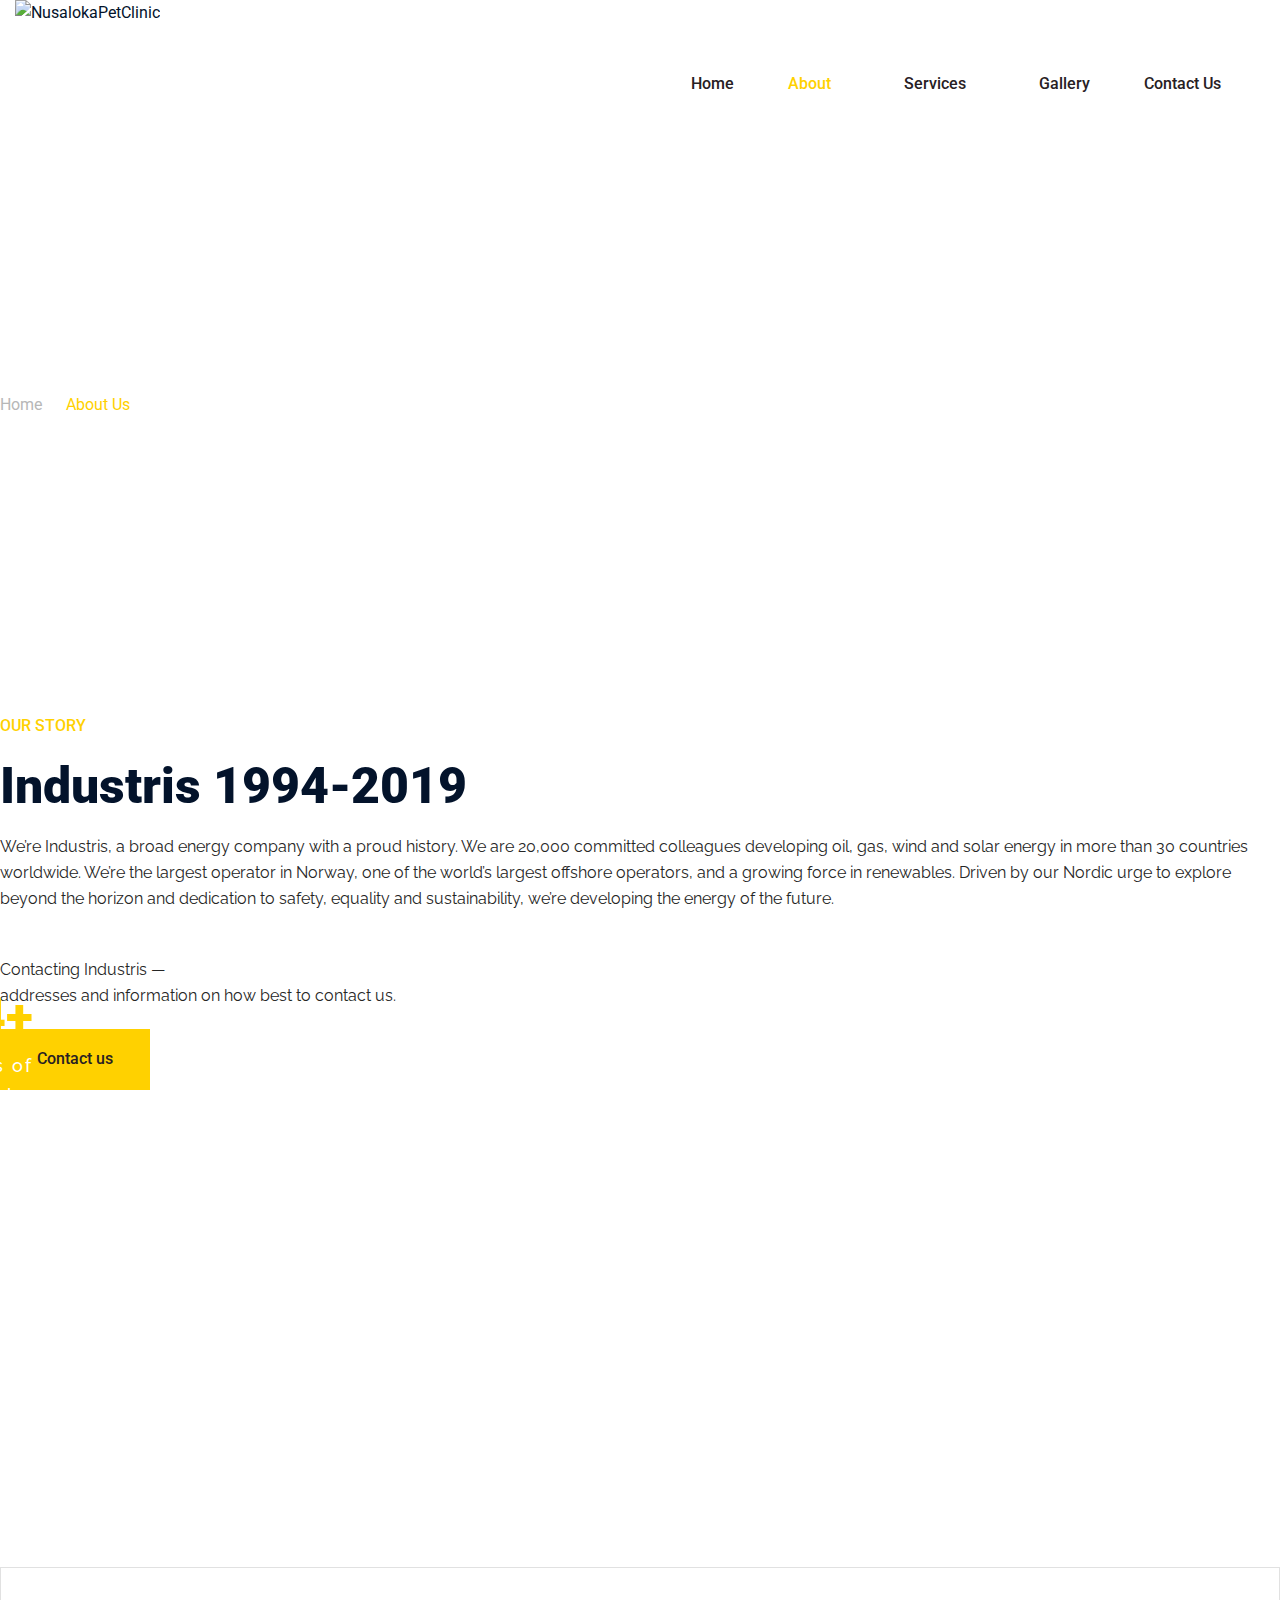
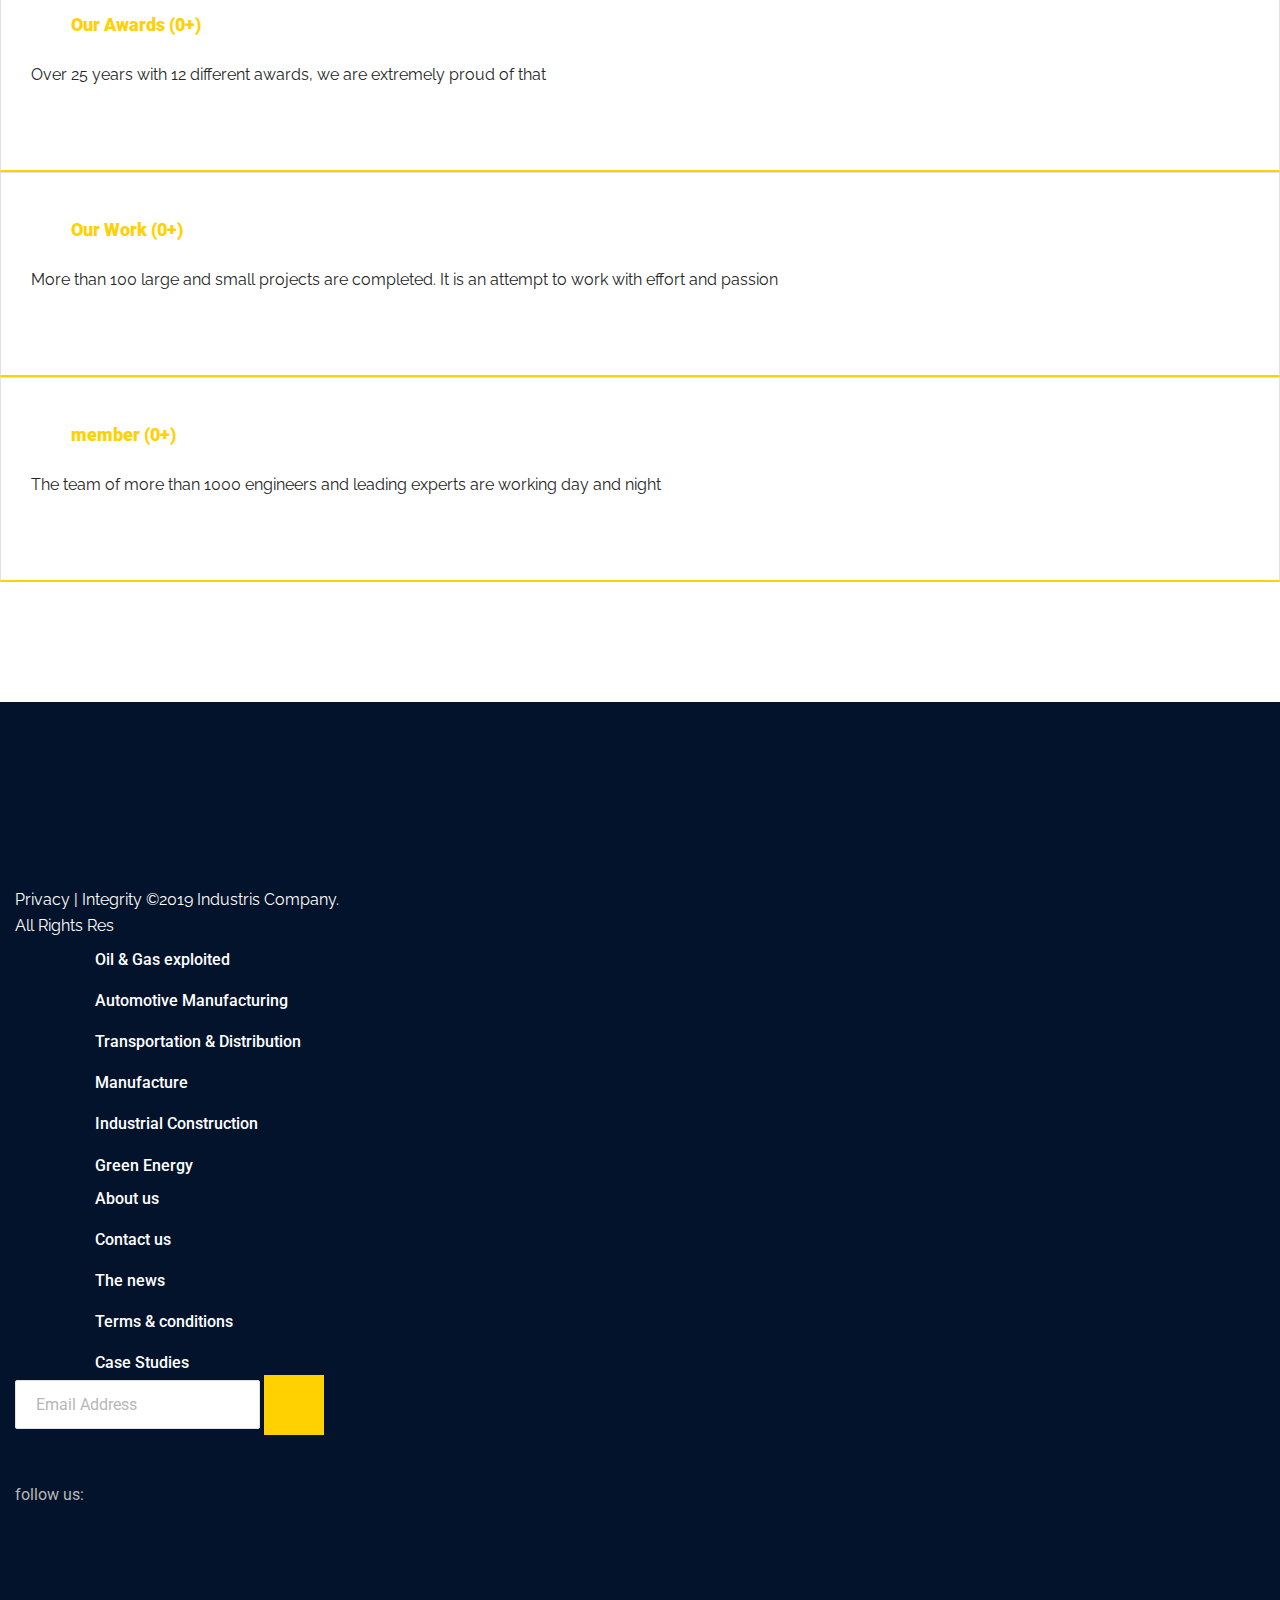
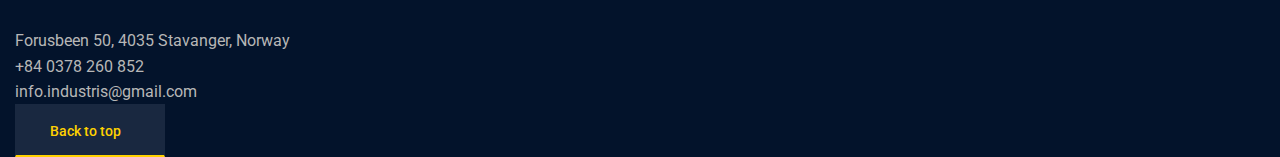
==== about.html @ da90759a "default" ====
<!DOCTYPE html>
<html lang="en">
  <head>
    <meta charset="utf-8" />
    <meta http-equiv="X-UA-Compatible" content="IE=edge" />
    <meta name="viewport" content="width=device-width, initial-scale=1" />

    <title>Nusaloka Pet Clinic | About</title>
    <link
      href="https://fonts.googleapis.com/css?family=Roboto:100,100i,300,300i,400,400i,500,500i,700,700i,900,900i&display=swap"
      rel="stylesheet"
    />
    <link
      href="https://fonts.googleapis.com/css?family=Raleway:100,100i,200,200i,300,300i,400,400i,500,500i,600,600i,700,700i,800,800i,900,900i&display=swap"
      rel="stylesheet"
    />
    <link
      rel="stylesheet"
      id="bootstrap-css"
      href="css/bootstrap.css"
      type="text/css"
      media="all"
    />
    <link
      rel="stylesheet"
      id="awesome-font-css"
      href="css/font-awesome.css"
      type="text/css"
      media="all"
    />
    <link
      rel="stylesheet"
      id="ionicon-font-css"
      href="css/ionicon.css"
      type="text/css"
      media="all"
    />
    <link
      rel="stylesheet"
      id="slick-slider-css"
      href="css/slick.css"
      type="text/css"
      media="all"
    />
    <link
      rel="stylesheet"
      id="slick-theme-css"
      href="css/slick-theme.css"
      type="text/css"
      media="all"
    />
    <link
      rel="stylesheet"
      id="magnific-popup-css"
      href="css/magnific-popup.css"
      type="text/css"
      media="all"
    />
    <link
      rel="stylesheet"
      id="industris-style-css"
      href="style.css"
      type="text/css"
      media="all"
    />

    <link rel="shortcut icon" href="https://via.placeholder.com/80x80.png" />
  </head>

  <body>
    <header>
      <div class="main-header md-hidden sm-hidden">
        <div class="container-custom">
          <div class="row">
            <div class="col-md-3">
              <div class="logo-brand">
                <a href="index.html">
                  <img
                    src="https://via.placeholder.com/270x120.png"
                    alt="NusalokaPetClinic"
                  />
                </a>
              </div>
            </div>
            <div class="col-md-9">
              <div class="main-navigation">
                <ul id="primary-menu" class="menu">
                  <li class="menu-item">
                    <a href="index.html">Home</a>
                  </li>
                  <li
                    class="menu-item menu-item-has-children menu-ancestor current-menu-parent"
                  >
                    <a href="about.html">About</a>
                    <ul class="sub-menu">
                      <li
                        class="menu-item current-menu-item page_item current_page_item"
                      >
                        <a href="about.html">About</a>
                      </li>
                      <li class="menu-item">
                        <a href="promo.html">Promo</a>
                      </li>
                    </ul>
                  </li>
                  <li class="menu-item menu-item-has-children">
                    <a href="services.html">Services</a>
                    <ul class="sub-menu">
                      <li class="menu-item">
                        <a href="services.html">Services</a>
                      </li>
                      <li class="menu-item">
                        <a href="visit.html">Visit</a>
                      </li>
                    </ul>
                  </li>
                  <li class="menu-item">
                    <a href="contact-us.html">Gallery</a>
                  </li>
                  <li class="menu-item menu-item-has-children">
                    <a href="contact-us.html">Contact Us</a>
                    <ul class="sub-menu">
                      <li class="menu-item">
                        <a href="contact-us.html">Contact Us</a>
                      </li>
                      <li class="menu-item">
                        <a href="faq.html">FAQ</a>
                      </li>
                    </ul>
                  </li>
                </ul>
              </div>
            </div>
          </div>
        </div>
      </div>
      <!-- Main header start -->

      <!-- Mobile header start -->
      <div class="mobile-header">
        <div class="container-custom">
          <div class="row">
            <div class="col-xs-6">
              <div class="logo-brand-mobile">
                <a href="index.html">
                  <img
                    src="https://via.placeholder.com/270x120.png"
                    alt="NusalokaPetClinic"
                  />
                </a>
              </div>
            </div>
            <div class="col-xs-6">
              <div id="mmenu_toggle">
                <button></button>
              </div>
            </div>
            <div class="col-xs-12">
              <div class="mobile-nav">
                <ul id="primary-menu-mobile" class="mobile-menu">
                  <li class="menu-item menu-ancestor current-menu-parent">
                    <a href="index.html">Home</a>
                  </li>
                  <li class="menu-item">
                    <a href="about.html">About</a>
                  </li>
                  <li class="menu-item">
                    <a href="services.html">Services</a>
                  </li>
                  <li class="menu-item">
                    <a href="contact-us.html">Gallery</a>
                  </li>
                  <li class="menu-item menu-item-has-children">
                    <a href="contact-us.html">Contact Us</a>
                    <ul class="sub-menu">
                      <li class="menu-item">
                        <a href="contact-us.html">Contact Us</a>
                      </li>
                      <li class="menu-item">
                        <a href="faq.html">FAQ</a>
                      </li>
                    </ul>
                  </li>
                </ul>
              </div>
            </div>
          </div>
        </div>
      </div>
    </header>
    <!-- Mobile header start -->

    <!-- Hero Section Start  -->
    <div id="content" class="site-content">
      <div
        class="page-header"
        style="
          background: url('https://via.placeholder.com/1920x450.png') no-repeat
            center center;
        "
      >
        <div class="container">
          <div class="breadc-box no-line">
            <div class="row">
              <div class="col-md-12">
                <h2 class="page-title">About Us</h2>
                <ul id="breadcrumbs" class="breadcrumbs none-style">
                  <li><a href="index.html">Home</a></li>
                  <li class="active">About Us</li>
                </ul>
              </div>
            </div>
          </div>
        </div>
      </div>
      <!-- Hero Section End  -->

      <!-- About Section Start -->
      <section>
        <div class="container">
          <div class="row">
            <div class="col-md-6 col-sm-12">
              <h4 class="text-primary">OUR STORY</h4>
              <h2>Industris 1994-2019</h2>
              <p>
                We’re Industris, a broad energy company with a proud history. We
                are 20,000 committed colleagues developing oil, gas, wind and
                solar energy in more than 30 countries worldwide. We’re the
                largest operator in Norway, one of the world’s largest offshore
                operators, and a growing force in renewables. Driven by our
                Nordic urge to explore beyond the horizon and dedication to
                safety, equality and sustainability, we’re developing the energy
                of the future.
              </p>
              <br />
              <p>
                Contacting Industris — <br />
                addresses and information on how best to contact us.
              </p>
              <a href="#" class="btn btn-primary">Contact us</a>
              <div class="industris-space-sm"></div>
            </div>
            <div class="col-md-offset-1 col-md-5 col-sm-12 sm-center">
              <div class="about-img-right">
                <img src="https://via.placeholder.com/750x864.png" alt="" />
                <div class="about-img-small">
                  <div class="overlay">
                    <img
                      src="https://via.placeholder.com/211x211.png"
                      class="circle-img"
                      alt=""
                    />
                  </div>
                  <div class="about-content">
                    <h2 class="text-primary">24+</h2>
                    <p class="text-white">Years of Experience</p>
                  </div>
                </div>
              </div>
            </div>
          </div>
        </div>

        <div class="industris-space-60"></div>
        <div class="industris-space"></div>

        <div class="container">
          <div class="row">
            <div class="col-md-12">
              <div
                class="partner-slider image-carousel text-center"
                data-show="5"
                data-arrow="false"
              >
                <div>
                  <div class="partner-item text-center clearfix">
                    <div class="inner">
                      <div class="thumb">
                        <img
                          src="https://via.placeholder.com/200x90.png"
                          alt=""
                        />
                      </div>
                    </div>
                  </div>
                </div>

                <div>
                  <div class="partner-item text-center clearfix">
                    <div class="inner">
                      <div class="thumb">
                        <img
                          src="https://via.placeholder.com/200x90.png"
                          alt=""
                        />
                      </div>
                    </div>
                  </div>
                </div>

                <div>
                  <div class="partner-item text-center clearfix">
                    <div class="inner">
                      <div class="thumb">
                        <img
                          src="https://via.placeholder.com/200x90.png"
                          alt=""
                        />
                      </div>
                    </div>
                  </div>
                </div>

                <div>
                  <div class="partner-item text-center clearfix">
                    <div class="inner">
                      <div class="thumb">
                        <img
                          src="https://via.placeholder.com/200x90.png"
                          alt=""
                        />
                      </div>
                    </div>
                  </div>
                </div>

                <div>
                  <div class="partner-item text-center clearfix">
                    <div class="inner">
                      <div class="thumb">
                        <img
                          src="https://via.placeholder.com/200x90.png"
                          alt=""
                        />
                      </div>
                    </div>
                  </div>
                </div>

                <div>
                  <div class="partner-item text-center clearfix">
                    <div class="inner">
                      <div class="thumb">
                        <img
                          src="https://via.placeholder.com/200x90.png"
                          alt=""
                        />
                      </div>
                    </div>
                  </div>
                </div>

                <div>
                  <div class="partner-item text-center clearfix">
                    <div class="inner">
                      <div class="thumb">
                        <img
                          src="https://via.placeholder.com/200x90.png"
                          alt=""
                        />
                      </div>
                    </div>
                  </div>
                </div>

                <div>
                  <div class="partner-item text-center clearfix">
                    <div class="inner">
                      <div class="thumb">
                        <img
                          src="https://via.placeholder.com/200x90.png"
                          alt=""
                        />
                      </div>
                    </div>
                  </div>
                </div>

                <div>
                  <div class="partner-item text-center clearfix">
                    <div class="inner">
                      <div class="thumb">
                        <img
                          src="https://via.placeholder.com/200x90.png"
                          alt=""
                        />
                      </div>
                    </div>
                  </div>
                </div>

                <div>
                  <div class="partner-item text-center clearfix">
                    <div class="inner">
                      <div class="thumb">
                        <img
                          src="https://via.placeholder.com/200x90.png"
                          alt=""
                        />
                      </div>
                    </div>
                  </div>
                </div>
              </div>
            </div>
          </div>
        </div>

        <div class="industris-space-60"></div>
        <div class="industris-space"></div>

        <div class="container">
          <div class="row">
            <div class="col-md-4 col-sm-6">
              <div class="icon-box">
                <div class="icon-box-title">
                  <i class="icon ion-md-ribbon"></i>
                  <h4>
                    Our Awards
                    <span class="number" data-to="12" data-speed="2000">(0</span
                    ><span>+)</span>
                  </h4>
                </div>
                <p>
                  Over 25 years with 12 different awards, we are extremely proud
                  of that
                </p>
              </div>
            </div>
            <div class="col-md-4 col-sm-6">
              <div class="icon-box">
                <div class="icon-box-title">
                  <i class="icon ion-ios-briefcase"></i>
                  <h4>
                    Our Work
                    <span class="number" data-to="100" data-speed="2000"
                      >(0</span
                    ><span>+)</span>
                  </h4>
                </div>
                <p>
                  More than 100 large and small projects are completed. It is an
                  attempt to work with effort and passion
                </p>
              </div>
            </div>
            <div class="col-md-4 col-sm-6">
              <div class="icon-box">
                <div class="icon-box-title">
                  <i class="icon ion-ios-contacts"></i>
                  <h4>
                    member
                    <span class="number" data-to="1000" data-speed="2000"
                      >(0</span
                    ><span>+)</span>
                  </h4>
                </div>
                <p>
                  The team of more than 1000 engineers and leading experts are
                  working day and night
                </p>
              </div>
            </div>
          </div>
        </div>
      </section>

      <footer id="site-footer" class="site-footer bg-footer">
        <div class="main-footer">
          <div class="container-custom">
            <div class="row">
              <div class="col-md-3 col-sm-6">
                <div class="widget-footer">
                  <div id="media_image-1" class="widget widget_media_image">
                    <a href="index.html"
                      ><img src="images/logo-footer.png" alt=""
                    /></a>
                  </div>
                  <div
                    id="custom_html-1"
                    class="widget_text widget widget_custom_html"
                  >
                    <div class="textwidget custom-html-widget">
                      <p>
                        Privacy | Integrity ©2019 Industris Company. <br />All
                        Rights Res
                      </p>
                    </div>
                  </div>
                </div>
              </div>
              <!-- end col-lg-3 -->

              <div class="col-md-3 col-sm-6">
                <div class="widget-footer">
                  <div
                    id="custom_html-2"
                    class="widget_text widget widget_custom_html padding-left"
                  >
                    <div class="textwidget custom-html-widget">
                      <ul>
                        <li>
                          <a href="service-detail.html">Oil & Gas exploited</a>
                        </li>
                        <li>
                          <a href="service-detail.html"
                            >Automotive Manufacturing</a
                          >
                        </li>
                        <li>
                          <a href="service-detail.html"
                            >Transportation & Distribution</a
                          >
                        </li>
                        <li><a href="service-detail.html">Manufacture</a></li>
                        <li>
                          <a href="service-detail.html"
                            >Industrial Construction</a
                          >
                        </li>
                        <li><a href="service-detail.html">Green Energy</a></li>
                      </ul>
                    </div>
                  </div>
                </div>
              </div>
              <!-- end col-lg-3 -->

              <div class="col-md-3 col-sm-6">
                <div class="widget-footer">
                  <div
                    id="custom_html-3"
                    class="widget_text widge widget-footer widget_custom_html padding-left"
                  >
                    <div class="textwidget custom-html-widget">
                      <ul>
                        <li><a href="index.html">About us</a></li>
                        <li><a href="about.html">Contact us</a></li>
                        <li><a href="services.html">The news</a></li>
                        <li><a href="services.html">Terms & conditions</a></li>
                        <li><a href="blog.html">Case Studies</a></li>
                      </ul>
                    </div>
                  </div>
                </div>
              </div>
              <!-- end col-lg-3 -->

              <div class="col-md-3 col-sm-6">
                <div class="widget-footer">
                  <div
                    id="mc4wp_form_widget-1"
                    class="widget widget_mc4wp_form_widget"
                  >
                    <!-- Mailchimp for WordPress v4.5.2 - https://wordpress.org/plugins/mailchimp-for-wp/ -->
                    <form
                      id="mc4wp-form-1"
                      class="mc4wp-form mc4wp-form-1696"
                      method="post"
                      data-id="1696"
                      data-name="Industris Subscribe"
                    >
                      <div class="input-group">
                        <input
                          type="email"
                          name="EMAIL"
                          class="form-control"
                          placeholder="Email Address"
                          required=""
                        />
                        <span class="input-group-btn">
                          <button type="submit" class="btn btn-subcribe">
                            <i class="icon ion-md-checkmark"></i>
                          </button>
                        </span>
                      </div>
                      <input
                        type="hidden"
                        name="_mc4wp_timestamp"
                        value="1560227031"
                      />
                      <input type="hidden" name="_mc4wp_form_id" value="1696" />
                      <input
                        type="hidden"
                        name="_mc4wp_form_element_id"
                        value="mc4wp-form-1"
                      />
                      <div class="mc4wp-response"></div>
                    </form>
                  </div>
                  <!-- / Mailchimp for WordPress Plugin -->

                  <div class="footer-social ot-socials bg-white">
                    follow us:
                    <a target="_blank" href="#" rel="noopener noreferrer"
                      ><i class="icon ion-logo-facebook"></i
                    ></a>
                    <a target="_blank" href="#" rel="noopener noreferrer"
                      ><i class="icon ion-logo-instagram"></i
                    ></a>
                    <a target="_blank" href="#" rel="noopener noreferrer"
                      ><i class="icon ion-logo-skype"></i
                    ></a>
                    <a target="_blank" href="#" rel="noopener noreferrer"
                      ><i class="icon ion-logo-twitter"></i
                    ></a>
                    <a target="_blank" href="#" rel="noopener noreferrer"
                      ><i class="icon ion-logo-youtube"></i
                    ></a>
                  </div>
                </div>
              </div>
              <!-- end col-lg-3 -->
            </div>
          </div>
        </div>
        <!-- .main-footer -->
        <div class="footer-bottom">
          <div class="container-custom">
            <div class="row">
              <div class="col-md-12">
                <ul class="topbar-left">
                  <li>
                    <i class="icon ion-md-pin"></i>Forusbeen 50, 4035 Stavanger,
                    Norway
                  </li>
                  <li><i class="icon ion-md-call"></i>+84 0378 260 852</li>
                  <li>
                    <i class="icon ion-md-mail"></i>info.industris@gmail.com
                  </li>
                </ul>
                <a
                  id="back-to-top"
                  href="#"
                  class="btn btn-back-to-top show pull-right"
                  >Back to top<i class="icon ion-ios-arrow-dropup-circle"></i
                ></a>
              </div>
            </div>
          </div>
        </div>
        <!-- .copyright-footer -->
      </footer>
    </div>

    <script src="js/jquery.min.js"></script>
    <script src="js/slick.min.js"></script>
    <script src="js/jquery.sticky.js"></script>
    <script src="js/countto.min.js"></script>
    <script src="js/jquery.magnific-popup.min.js"></script>
    <script src="js/jquery.isotope.min.js"></script>
    <script src="js/scripts.js"></script>
  </body>
</html>
---- style.css ----
@charset "UTF-8";
/*------------------------------------------------------------------
[Table of contents]

1. Header 
2. Navigation 
3. Footer / footer
-------------------------------------------------------------------*/
/* Colors
----------------------------------------------------------*/
/* Transition
----------------------------------------------------------*/
/* LESS / Social Media Brand Colors */
/* Reset
----------------------------------------------------------*/


html {
  line-height: 1.15;
  /* 1 */
  -webkit-text-size-adjust: 100%;
  /* 2 */
  overflow-x: hidden;
}

/* Sections
	 ========================================================================== */
/**
 * Remove the margin in all browsers.
 */
body {
  margin: 0;
  overflow-x: hidden;
}

/**
 * Correct the font size and margin on `h1` elements within `section` and
 * `article` contexts in Chrome, Firefox, and Safari.
 */
h1 {
  font-size: 2em;
  margin: 0.67em 0;
}

/* Grouping content
	 ========================================================================== */
/**
 * 1. Add the correct box sizing in Firefox.
 * 2. Show the overflow in Edge and IE.
 */
hr {
  box-sizing: content-box;
  /* 1 */
  height: 0;
  /* 1 */
  overflow: visible;
  /* 2 */
}

/**
 * 1. Correct the inheritance and scaling of font size in all browsers.
 * 2. Correct the odd `em` font sizing in all browsers.
 */
pre {
  font-family: monospace, monospace;
  /* 1 */
  font-size: 1em;
  /* 2 */
}

/* Text-level semantics
	 ========================================================================== */
/**
 * Remove the gray background on active links in IE 10.
 */
a {
  background-color: transparent;
}

/**
 * 1. Remove the bottom border in Chrome 57-
 * 2. Add the correct text decoration in Chrome, Edge, IE, Opera, and Safari.
 */
abbr[title] {
  border-bottom: none;
  /* 1 */
  text-decoration: underline;
  /* 2 */
  text-decoration: underline dotted;
  /* 2 */
}

/**
 * Add the correct font weight in Chrome, Edge, and Safari.
 */
b,
strong {
  font-weight: bold;
}

/**
 * 1. Correct the inheritance and scaling of font size in all browsers.
 * 2. Correct the odd `em` font sizing in all browsers.
 */
code,
kbd,
samp {
  font-family: monospace, monospace;
  /* 1 */
  font-size: 1em;
  /* 2 */
}

/**
 * Add the correct font size in all browsers.
 */
small {
  font-size: 80%;
}

/**
 * Prevent `sub` and `sup` elements from affecting the line height in
 * all browsers.
 */
sub,
sup {
  font-size: 75%;
  line-height: 0;
  position: relative;
  vertical-align: baseline;
}

sub {
  bottom: -0.25em;
}

sup {
  top: -0.5em;
}

/* Embedded content
	 ========================================================================== */
/**
 * Remove the border on images inside links in IE 10.
 */
img {
  border-style: none;
}

/* Forms
	 ========================================================================== */
/**
 * 1. Change the font styles in all browsers.
 * 2. Remove the margin in Firefox and Safari.
 */
button,
input,
optgroup,
select,
textarea {
  font-family: inherit;
  /* 1 */
  font-size: 100%;
  /* 1 */
  line-height: 1.15;
  /* 1 */
  margin: 0;
  /* 2 */
}

/**
 * Show the overflow in IE.
 * 1. Show the overflow in Edge.
 */
button,
input {
  /* 1 */
  overflow: visible;
}

/**
 * Remove the inheritance of text transform in Edge, Firefox, and IE.
 * 1. Remove the inheritance of text transform in Firefox.
 */
button,
select {
  /* 1 */
  text-transform: none;
}

/**
 * Correct the inability to style clickable types in iOS and Safari.
 */
button,
[type=button],
[type=reset],
[type=submit] {
  -webkit-appearance: button;
}

/**
 * Remove the inner border and padding in Firefox.
 */
button::-moz-focus-inner,
[type=button]::-moz-focus-inner,
[type=reset]::-moz-focus-inner,
[type=submit]::-moz-focus-inner {
  border-style: none;
  padding: 0;
}

/**
 * Restore the focus styles unset by the previous rule.
 */
button:-moz-focusring,
[type=button]:-moz-focusring,
[type=reset]:-moz-focusring,
[type=submit]:-moz-focusring {
  outline: 1px dotted ButtonText;
}

/**
 * Correct the padding in Firefox.
 */
fieldset {
  padding: 0.35em 0.75em 0.625em;
}

/**
 * 1. Correct the text wrapping in Edge and IE.
 * 2. Correct the color inheritance from `fieldset` elements in IE.
 * 3. Remove the padding so developers are not caught out when they zero out
 *		`fieldset` elements in all browsers.
 */
legend {
  box-sizing: border-box;
  /* 1 */
  color: inherit;
  /* 2 */
  display: table;
  /* 1 */
  max-width: 100%;
  /* 1 */
  padding: 0;
  /* 3 */
  white-space: normal;
  /* 1 */
}

/**
 * Add the correct vertical alignment in Chrome, Firefox, and Opera.
 */
progress {
  vertical-align: baseline;
}

/**
 * Remove the default vertical scrollbar in IE 10+.
 */
textarea {
  overflow: auto;
}

/**
 * 1. Add the correct box sizing in IE 10.
 * 2. Remove the padding in IE 10.
 */
[type=checkbox],
[type=radio] {
  box-sizing: border-box;
  /* 1 */
  padding: 0;
  /* 2 */
}

/**
 * Correct the cursor style of increment and decrement buttons in Chrome.
 */
[type=number]::-webkit-inner-spin-button,
[type=number]::-webkit-outer-spin-button {
  height: auto;
}

/**
 * 1. Correct the odd appearance in Chrome and Safari.
 * 2. Correct the outline style in Safari.
 */
[type=search] {
  -webkit-appearance: textfield;
  /* 1 */
  outline-offset: -2px;
  /* 2 */
}

/**
 * Remove the inner padding in Chrome and Safari on macOS.
 */
[type=search]::-webkit-search-decoration {
  -webkit-appearance: none;
}

/**
 * 1. Correct the inability to style clickable types in iOS and Safari.
 * 2. Change font properties to `inherit` in Safari.
 */
::-webkit-file-upload-button {
  -webkit-appearance: button;
  /* 1 */
  font: inherit;
  /* 2 */
}

/* Interactive
	 ========================================================================== */
/*
 * Add the correct display in Edge, IE 10+, and Firefox.
 */
details {
  display: block;
}

/*
 * Add the correct display in all browsers.
 */
summary {
  display: list-item;
}

/* Misc
	 ========================================================================== */
/**
 * Add the correct display in IE 10+.
 */
template {
  display: none;
}

/**
 * Add the correct display in IE 10.
 */
[hidden] {
  display: none;
}

@-moz-keyframes spin {
  from {
    -moz-transform: rotate(0deg);
  }
  to {
    -moz-transform: rotate(360deg);
  }
}
@-webkit-keyframes spin {
  from {
    -webkit-transform: rotate(0deg);
  }
  to {
    -webkit-transform: rotate(360deg);
  }
}
@keyframes spin {
  from {
    transform: rotate(0deg);
  }
  to {
    transform: rotate(360deg);
  }
}
@-webkit-keyframes grow {
  0% { -webkit-transform: scale(1, 1); transform: scale(1, 1); opacity: 1; }
  100% { -webkit-transform: scale(1.5, 1.5); transform: scale(1.5, 1.5); opacity: 0; }
}
@keyframes grow {
  0% { -webkit-transform: scale(1, 1); transform: scale(1, 1); opacity: 1; }
  100% { -webkit-transform: scale(1.5, 1.5); transform: scale(1.5, 1.5); opacity: 0; }
}
/*--------------------------------------------------------------
# Typography
--------------------------------------------------------------*/
body,
button,
input,
select,
optgroup,
textarea {
  color: #252525;
  font-family: "Roboto", sans-serif;
  font-size: 16px;
  line-height: 1.5714285714;
  font-weight: 400;
  -ms-word-wrap: break-word;
  word-wrap: break-word;
  box-sizing: border-box;
}

h1, h2, h3, h4, h5, h6 {
  font-family: "Roboto", sans-serif;
  font-weight: 500;
  line-height: 1.2;
  margin: 0 0 20px;
  color: #03132b;
}

h1 {
  font-size: 90px;
  font-weight: 900;
}

h2 {
  font-size: 50px;
  font-weight: 900;
  line-height: 56px;
}
h3 {
  font-size: 30px;
  margin-bottom: 18px;
}

h4 {
  font-size: 16px;
  line-height: 24px;
}

h5 {
  font-size: 12px;
}

h6 {
  font-size: 10px;
}

p {
  margin: 0 0 20px;
  font-family: 'Raleway', sans-serif;
  font-size: 16px;
  line-height: 26px;
}

p:last-child {
  margin-bottom: 0;
}

dfn, cite, em, i {
  font-style: italic;
}

blockquote {
  font-size: 18px;
  line-height: 28px;
  margin: 30px 0;
  font-style: italic;
  padding: 20px 30px;
  position: relative;
  background: #feefe8;
  color: #f26522;
}
blockquote p {
  margin-bottom: 0;
}

address {
  margin: 0 0 1.5em;
}

pre {
  background: #eee;
  font-family: "Courier 10 Pitch", Courier, monospace;
  font-size: 13.125px;
  line-height: 1.5714285714;
  margin-bottom: 1.6em;
  max-width: 100%;
  overflow: auto;
  padding: 1.6em;
}

code, kbd, tt, var {
  font-family: Monaco, Consolas, "Andale Mono", "DejaVu Sans Mono", monospace;
  font-size: 13.125px;
}

abbr, acronym {
  border-bottom: 1px dotted #666;
  cursor: help;
}

mark, ins {
  background: #fff9c0;
  text-decoration: none;
}

.text-light {
  color: #b7b7b7;
}

.bg-light {
  background: #f2f4f6;
}

.bg-primary {
  background-color: #ffd100;
}

.bg-default {
  background-color: #03132b;
}

.text-primary {
  color: #ffd100;
}

.padding-top-bottom-0 {
  padding-top: 0;
  padding-bottom: 0;
}

.padding-top-bot-medium {
  padding-top: 50px;
  padding-bottom: 50px;
}

.no-padding {
  padding: 0;
}

.padding-top-medium {
  padding-top: 90px;
}

.padding-bottom-medium {
  padding-bottom: 90px;
}

.no-padding-left {
  padding-left: 0!important;
}

.no-padding-right {
  padding-right: 0!important;
}

.no-padding-top {
  padding-top: 0!important;
}

.no-padding-bottom {
  padding-bottom: 0!important;
}

.no-margin {
  margin: 0;
}

.no-margin-bottom {
  margin-bottom: 0!important;
}

.no-margin-left {
  margin-left: 0!important;
}

.no-margin-right {
  margin-right: 0!important;
}

.industris-space-5 {
  height: 5px;
}

.industris-space-10 {
  height: 10px;
}

.industris-space-20 {
  height: 20px;
}

.industris-space-30 {
  height: 30px;
}

.industris-space {
  height: 40px;
}

.industris-space-50 {
  height: 50px;
}

.industris-space-60 {
  height: 60px;
}

.industris-space-90 {
  height: 90px;
}

.clear-both {
  clear: both;
}

.unstyle {
  list-style: none;
  padding-left: 0;
  margin-bottom: 60px;
}

.unstyle li {
  padding: 4px 0;
}
.unstyle li a{
  text-decoration: underline;
}
.unstyle i {
  color: #ffd100;margin-right: 10px;
}

.text-dark {
  color: #000;
}

.text-white {
  color: #fff;
}

.text-white .text-primary {
  color: #f26522;
}

a.text-white:hover {
  color: #ffd100;
}

.text-second {
  color: #00aeef!important;
}

.box-shadow {
  box-shadow: 0 0 10px rgba(0, 0, 0, 0.1);
}

.box-shadow-hover:hover {
  box-shadow: 0 0 10px rgba(0, 0, 0, 0.1) !important;
}

.italic {
  font-style: italic;
}

.bolder {
  font-weight: 900;
}

.semi-bold,
.semi-bold a {
  font-weight: 700;
}

.medium {
  font-weight: 500;
}

.normal {
  font-weight: 400;
}

.lighter {
  font-weight: 300;
}

.thin {
  font-weight: 100;
}
.gaps {
  clear: both;
  height: 20px;
  display: block;
}
.gaps.size-2x {
  height: 40px;
}

.f-left {
  float: left;
}

.f-right {
  float: right;
}

.overflow {
  overflow: hidden;
}

.radius {
  border-radius: 2px;
  -webkit-border-radius: 2px;
  -moz-border-radius: 2px;
  overflow: hidden;
}

.radius-top {
  border-top-left-radius: 2px;
  border-top-right-radius: 2px;
  border-bottom-right-radius: 0;
  border-bottom-left-radius: 0;
  -webkit-border-top-left-radius: 2px;
  -webkit-border-top-right-radius: 2px;
  -webkit-border-bottom-right-radius: 0;
  -webkit-border-bottom-left-radius: 0;
  -moz-border-radius-topleft: 2px;
  -moz-border-radius-topright: 2px;
  -moz-border-radius-bottomright: 0;
  -moz-border-radius-bottomleft: 0;
  overflow: hidden;
}

.radius-bottom {
  border-top-left-radius: 0;
  border-top-right-radius: 2px;
  border-bottom-right-radius: 2px;
  border-bottom-left-radius: 0;
  -webkit-border-top-left-radius: 0;
  -webkit-border-top-right-radius: 2px;
  -webkit-border-bottom-right-radius: 2px;
  -webkit-border-bottom-left-radius: 0;
  -moz-border-radius-topleft: 0;
  -moz-border-radius-topright: 2px;
  -moz-border-radius-bottomright: 2px;
  -moz-border-radius-bottomleft: 0;
  overflow: hidden;
}

.radius-left {
  border-top-left-radius: 2px;
  border-top-right-radius: 0;
  border-bottom-right-radius: 0;
  border-bottom-left-radius: 2px;
  -webkit-border-top-left-radius: 2px;
  -webkit-border-top-right-radius: 0;
  -webkit-border-bottom-right-radius: 0;
  -webkit-border-bottom-left-radius: 2px;
  -moz-border-radius-topleft: 2px;
  -moz-border-radius-topright: 0;
  -moz-border-radius-bottomright: 0;
  -moz-border-radius-bottomleft: 2px;
  overflow: hidden;
}

.radius-right {
  border-top-left-radius: 0;
  border-top-right-radius: 2px;
  border-bottom-right-radius: 2px;
  border-bottom-left-radius: 0;
  -webkit-border-top-left-radius: 0;
  -webkit-border-top-right-radius: 2px;
  -webkit-border-bottom-right-radius: 2px;
  -webkit-border-bottom-left-radius: 0;
  -moz-border-radius-topleft: 0;
  -moz-border-radius-topright: 2px;
  -moz-border-radius-bottomright: 2px;
  -moz-border-radius-bottomleft: 0;
  overflow: hidden;
}

.text-right {
  text-align: right;
}
/*--------------------------------------------------------------
# Elements
--------------------------------------------------------------*/
html {
  box-sizing: border-box;
}

*,
*:before,
*:after {
  /* Inherit box-sizing to make it easier to change the property for components that leverage other behavior; see https://css-tricks.com/inheriting-box-sizing-probably-slightly-better-best-practice/ */
  box-sizing: inherit;
}

body {
  background: #fff;
  /* Fallback for when there is no custom background color defined. */
}

ul,
ol {
  margin: 0 0 20px;
  padding-left: 18px;
}

ul {
  list-style: disc;
}

ol {
  list-style: decimal;
}

li > ul,
li > ol {
  margin-bottom: 0;
  margin-left: 1.5em;
}

dt {
  font-weight: 700;
}

dd {
  margin: 0 1.5em 1.5em;
}

.none-style {
  list-style: none;
  padding-left: 0;
}

img {
  height: auto;
  /* Make sure images are scaled correctly. */
  max-width: 100%;
  /* Adhere to container width. */
}

figure {
  margin: 1em 0;
  /* Extra wide images within figure tags don't overflow the content area. */
}

table {
  margin: 0 0 1.5em;
  width: 100%;
  border-collapse: collapse;
  border-spacing: 0;
  border-width: 1px 0 0 1px;
}

caption,
td,
th {
  padding: 0;
  font-weight: normal;
  text-align: left;
}

table,
th,
td {
  border: 1px solid #eee;
}

th {
  font-weight: 700;
}

th,
td {
  padding: 0.4375em;
}

/*--------------------------------------------------------------
# Forms
--------------------------------------------------------------*/
/* #button Group
================================================== */
.btn {
  transition: all 0.3s linear;
  -webkit-transition: all 0.3s linear;
  -moz-transition: all 0.3s linear;
  -o-transition: all 0.3s linear;
  -ms-transition: all 0.3s linear;
  -webkit-border-radius: 2px;
  -moz-border-radius: 2px;
  font-size: 16px;
  padding: 18px 22px;
  line-height: 1.42857143;
  display: inline-block;
  margin-bottom: 0;
  text-decoration: none;
  white-space: nowrap;
  vertical-align: middle;
  font-family: "Roboto", sans-serif;
  font-weight: 500;
  text-align: center;
  background: #ffd100;
  cursor: pointer;
  border: 1px solid transparent;
  color: #272023;
  outline: none;
  min-width: 150px;
  border-radius: 0;
}
.btn:hover, .btn:focus {
  background: #1f1f59;
  color: #fff;
  text-decoration: none;
}
.btn-primary {
  background-color: #ffd100;
  color: #272023;
}
.btn-default {
  background-color: #f2f4f6;
  color: #03132b;
}
.btn-default:hover{
  background-color: #ffd100;
  color: #03132b;
}
.btn-dark {
  background: #000;
}
.btn-dark:hover, .btn-dark:focus {
  background: #f26522;
  color: #fff;
}
.btn-white {
  background-color: #fff;
  color: #252525;
}
.btn-dark:hover, .btn-dark:focus {
  background: #03132b;
  color: #fff;
}
.btn.btn-border {
  background: transparent;
  border-color: #363636;
  color: #707070;
}
.btn.btn-border:hover, .btn.btn-border:focus {
  background: #ffd100;
  border-color: #ffd100;
  color: #03132b;
}
.btn-border-white {
  background-color: transparent;
  border-color: #ffffff;
  color: #ffffff;
}
.btn-border-white:hover {
  background-color: transparent;
  border-color: #ffd100;
  color: #ffd100;
}
.btn-whatsapp-scroll {
  position: fixed;
  bottom: 20px;
  right: 20px;
  background-color: #25d366; /* WhatsApp green color */
  color: #fff;
  padding: 10px 15px;
  border-radius: 50%;
  box-shadow: 0 4px 8px rgba(0, 0, 0, 0.2);
  transition: background-color 0.3s;
  text-align: center;
  cursor: pointer;
  z-index: 9999;
}
.btn-whatsapp-scroll:hover {
  background-color: #20b358;
}
.btn-whatsapp-scroll i {
  vertical-align: middle;
}
.btn-whatsapp {
  background: linear-gradient(45deg, #25d366, #44eb81);
  color: #fff; /* Teks putih */
  border: none; /* Tanpa border */
  transition: background-color 0.3s ease; /* Animasi transisi */
  border-radius: 12px; /* Ubah menjadi sudut yang lebih halus */
  padding: 10px 20px; /* Tambahkan padding untuk kenyamanan */
  box-shadow: 0 4px 15px rgba(0, 0, 0, 0.2); /* Bayangan untuk efek 3D */
  transition: all 0.3s ease; /* Transisi lebih halus */
}
.btn-whatsapp:hover,
.btn-whatsapp:focus {
  background: linear-gradient(45deg, #20b358, #019239);
  box-shadow: 0 6px 20px rgba(0, 0, 0, 0.3); /* Bayangan lebih dalam saat hover */
  transform: translateY(-3px); /* Sedikit angkat tombol saat di-hover */
  color: #fff; /* Teks tetap putih */
}
.btn-emergency {
  background-color: #ff4c4c; /* Warna merah mencolok untuk darurat */
  color: #fff; /* Teks putih */
  border: none; /* Tanpa border */
  transition: background-color 0.3s ease; /* Animasi transisi */
}

.btn-emergency:hover {
  background-color: #d43f3f; /* Warna merah lebih gelap saat hover */
  color: #fff; /* Teks tetap putih */
}

input[type=text],
input[type=email],
input[type=url],
input[type=password],
input[type=search],
input[type=number],
input[type=tel],
input[type=range],
input[type=date],
input[type=month],
input[type=week],
input[type=time],
input[type=datetime],
input[type=datetime-local],
input[type=color],
textarea {
  color: #707070;
  border: 1px solid #e1e1e1;
  border-radius: 2px;
  -webkit-border-radius: 2px;
  -moz-border-radius: 2px;
  padding: 11px 20px;
  box-sizing: border-box;
  outline: none;
  max-width: 100%;
  transition: all 0.3s linear;
  -webkit-transition: all 0.3s linear;
  -moz-transition: all 0.3s linear;
  -o-transition: all 0.3s linear;
  -ms-transition: all 0.3s linear;
}
input[type=text]:focus,
input[type=email]:focus,
input[type=url]:focus,
input[type=password]:focus,
input[type=search]:focus,
input[type=number]:focus,
input[type=tel]:focus,
input[type=range]:focus,
input[type=date]:focus,
input[type=month]:focus,
input[type=week]:focus,
input[type=time]:focus,
input[type=datetime]:focus,
input[type=datetime-local]:focus,
input[type=color]:focus,
textarea:focus {
  color: #707070;
}

select {
  border: 1px solid #e2e2e2;
  height: 46px;
  padding: 10px 18px;
  outline: none;
  border-radius: 2px;
  -webkit-border-radius: 2px;
  -moz-border-radius: 2px;
}
select option {
  color: #000;
}

textarea {
  width: 100%;
  height: 133px;
}

::-webkit-input-placeholder {
  /* Chrome/Opera/Safari */
  color: #b7b7b7;
}

::-moz-placeholder {
  /* Firefox 19+ */
  color: #b7b7b7;
}

:-ms-input-placeholder {
  /* IE 10+ */
  color: #b7b7b7;
}

:-moz-placeholder {
  /* Firefox 18- */
  color: #b7b7b7;
}

hr {
  border-top-color: #cccccc;
}

.align-self-end {
  -ms-flex-item-align: end !important;
  align-self: flex-end !important;
}
.industris-lineheight {
  line-height: 36px;
}
.container-custom {
  width: 100%;
  max-width: 100%;
  margin-right: auto;
  margin-left: auto;
  padding-left: 15px;
  padding-right: 15px;
}
/*--------------------------------------------------------------
# Navigation
--------------------------------------------------------------*/
/*--------------------------------------------------------------
## Links
--------------------------------------------------------------*/
a {
  transition: all 0.3s linear;
  -webkit-transition: all 0.3s linear;
  -moz-transition: all 0.3s linear;
  -o-transition: all 0.3s linear;
  -ms-transition: all 0.3s linear;
  color: #03132b;
  text-decoration: none;
}
a:hover, a:focus, a:active {
  color: #ffd100;
  text-decoration: none;
}
a:focus {
  outline: 0;
}
a:hover, a:active {
  outline: 0;
}

/* ###### */
section {
  position: relative;
  padding: 120px 0;
  display: block;
}
/*--------------------------------------------------------------
## Main Header
--------------------------------------------------------------*/
.main-navigation {
  text-align: right;
  margin-top: -1px;
}
.navigation-2 {
  z-index: 10;
}
.main-navigation > ul {
  display: inline-block;
  list-style: none;
  margin-bottom: 0;
  padding-left: 0;
}
.main-navigation > ul > li {
  position: relative;
  display: inline-block;
}
.main-navigation ul li a {
  font-size: 16px;
  font-weight: 500;
  line-height: 1;
  padding: 52px 25px;
  color: #272023;
  display: flex;
  position: relative;
  text-decoration: none;
}
.main-navigation ul li.current-menu-parent > a, .main-navigation > ul > li.menu-item-has-children.current-menu-parent > a:after {
  color: #ffd100;
}
.main-navigation ul li a:hover, .main-navigation > ul > li.menu-item-has-children > a:hover:after {
  color: #ffd100;
}
.main-navigation > ul > li.menu-item-has-children > a:after {
  display: inline-block;
  width: 0;
  height: 0;
  margin-left: 4px;
  content: "\f107";
  color: #bdbebf;
  font-family: 'FontAwesome';
  font-weight: 900;
  margin-right: 15px;
  font-size: 16px;
}
.main-navigation ul ul {
  list-style: none;
  margin: 0;
  padding: 0;
  background-color: #fff;
  border-top: 2px solid #ffd100;
  -webkit-box-shadow: 0px 3px 11px 0px rgba(0, 0, 0, 0.09);
  -moz-box-shadow: 0px 3px 11px 0px rgba(0, 0, 0, 0.09);
  box-shadow: 0px 3px 11px 0px rgba(0, 0, 0, 0.09);
}
.main-navigation ul li ul {
  min-width: 260px;
  position: absolute;
  top: 140%;
  left: 0%;
  z-index: 10;
  visibility: hidden;
  opacity: 0;
  transition: all 400ms ease;
  -webkit-transition: all 400ms ease;
  -moz-transition: all 400ms ease;
  -o-transition: all 400ms ease;
  -ms-transition: all 400ms ease;
}
.main-navigation ul > li:hover > ul {
  opacity: 1;
  visibility: visible;
  top: 100%;
}
.main-navigation ul li li {
  position: relative;
  display: block;
}
.main-navigation ul ul li a {
  font-size: 16px;
  line-height: 20px;
  font-weight: 500;
  color: #272023;
  text-align: left;
  display: block;
  padding: 15px 25px 15px 25px;
  position: relative;
  text-decoration: none;
  outline: none;
  text-transform: none;
  transition: all 400ms ease;
  -webkit-transition: all 400ms ease;
  -moz-transition: all 400ms ease;
  -o-transition: all 400ms ease;
  -ms-transition: all 400ms ease;
  border-bottom: 1px solid rgba(183,183,183,0.5);
}
.main-navigation ul ul li.current_page_item a {
  color: #ffd100;
}
.main-navigation ul ul li.menu-item-has-children > a:after {
  display: inline-block;
  position: absolute;
  top: 30px;
  right: 25px;
  width: 0;
  height: 0;
  content: "\f107";
  color: #bdbebf;
  font-family: 'FontAwesome';
  font-weight: 900;
  margin-right: 15px;
  font-size: 13px;
  float: right;
  transform: rotate(-90deg);
}
.main-navigation ul ul li.menu-item-has-children > a:hover:after {
  color: #ffd100;
}
.main-navigation ul ul li ul {
  margin-left: 100%;
  border-top: none;
}
.main-navigation ul ul li:hover ul  {
  opacity: 1;
  visibility: visible;
  top: 0;
  margin-left: 100%;
}
.main-navigation a i {
  margin-left: 8px;
}
.mobile-header {
  display: none;
}

/*--------------------------------------------------------------
## Subheader
--------------------------------------------------------------*/
.page-header {
  position: relative;
  padding: 0;
  border: none;
  margin: 0;
  background-color: #03132b;
}
.page-header-default .overlay{
  position: absolute;
  left: 0;
  top: 0;
  height: 100%;
  width: 100%;
  background-repeat: no-repeat;
  background-position: center;
}
.breadc-box .row {
  display: -webkit-box !important;
  display: -ms-flexbox !important;
  display: flex !important;
  -webkit-box-align: center !important;
  -ms-flex-align: center !important;
  align-items: center !important;
  min-height: 450px;
}
.page-title {
  color: #fff;
  line-height: 1;
}
.breadcrumbs {
  margin: 0;
}
.breadcrumbs li {
  display: inline-block;
  font-size: 16px;
  color: #ffd100;
}
.breadc-box li:before {
    content: "/";
    font-family: FontAwesome;
    color: #fff;
    margin: 0 8px;
}
.breadc-box li:first-child:before {
    display: none;
}
.breadcrumbs li a {
  font-size: 16px;
  color: #b7b7b7;
}
.breadcrumbs li a:hover {color: #ffd100;text-decoration: none;}
/*--------------------------------------------------------------
## Footer
--------------------------------------------------------------*/
.site-footer {
  background-color: #03132b;
  color: #b7b7b7;
}
.site-footer-h3 {
  background-color: #003663;
}
.main-footer {
  background-repeat: no-repeat;
  background-size: cover;
  padding: 120px 0;
  color: #fff;
}
.main-footer-h3 {
  background-repeat: no-repeat;
  background-size: cover;
}
.main-footer ul, .main-footer-2 ul {
  list-style: none;
  padding-left: 0;
  margin: 0;
}
.main-footer ul li, .main-footer-2 ul li {
  padding: 8px 0;
}
.main-footer ul li:first-child, , .main-footer-2 ul li:first-child {
  padding-top: 0;
}
.main-footer ul li:last-child, .main-footer-2 ul li:last-child {
  padding-bottom: 0;
}
.main-footer ul li a, .main-footer-2 ul li a {
  color: #ffffff;
  font-size: 16px;
  line-height: 24px;
  font-weight: 500;
}
.main-footer-2 ul li a {
  color: #03132b;
}
.main-footer ul li a:hover, .main-footer-2 ul li a:hover {
  color: #ffd100;
}
.widget-footer .widget_media_image {
  margin-bottom: 40px;
}
.padding-left {
  padding-left: 130px;
}
.btn-subcribe {
  width: 60px;
  height: 60px;
  min-width: auto;
}
.footer-social {
  font-size: 16px;
  line-height: 26px;
  font-weight: 400;
  margin-top: 45px;
  color: #b7b7b7;
}
.footer-social a {
  color: #b7b7b7;
  margin-left: 15px;
}
.footer-social a:hover {
  color: #ffd100;
}
.footer-social a i {
  font-size: 21px;
  line-height: 26px;
}
.footer-bottom ul {
  list-style: none;
  margin: 0;
  padding: 0;
}
.widget-footer form {
  max-width: 400px;
}
.btn.btn-back-to-top {
  color: #ffd100;
  background-color: #192840;
  font-size: 14px;
  line-height: 34px;
  padding: 7px 27px;
  border-bottom: 2px solid #ffd100;
  border-radius: 0;
}
.btn-back-to-top i {
  margin-left: 9px;
  font-size: 20px;
  line-height: 34px;
}
.footer-bottom {
  background-color: #03132b;
  color: #b7b7b7;
}
.footer-bottom-h3 {
  background-color: #003663;
}
.main-footer-2 {
  padding: 120px 0;
  background-size: cover;
}
.main-footer-2 input.form-control {
  background-color: #f2f4f6;
}
.main-footer-2 input::placeholder {
  color: #03132b;
}
.main-footer-2 .footer-social a {
  color: #707070
}
.main-footer-2 .footer-social a:hover {
  color: #ffd100;
}
.main-footer-2 .btn-subcribe {
  background-color: #03132b;
  color: #ffd100;
}
.main-footer-2 .btn-subcribe:hover {
  background-color: #ffd100;
  color: #03132b;
}
.site-footer-2 .btn.btn-back-to-top {
  color: #03232b;
  background-color: #ffd100;
}
.site-footer-h3 .btn.btn-back-to-top {
  background-color: #1a4a73;
}
[class^='imghvr-'], [class*=' imghvr-'], [class^='imghvr-']:before, [class^='imghvr-']:after, 
[class*=' imghvr-']:before, [class*=' imghvr-']:after, [class^='imghvr-'] *, [class*=' imghvr-'] *, 
[class^='imghvr-'] *:before, [class^='imghvr-'] *:after, [class*=' imghvr-'] *:before, [class*=' imghvr-'] *:after {
    -webkit-box-sizing: border-box;
    -moz-box-sizing: border-box;
    box-sizing: border-box;
    -webkit-transition: all 0.75s ease;
    -moz-transition: all 0.75s ease;
    transition: all 0.75s ease;
}
[class^='imghvr-'], [class*=' imghvr-'] {
    position: relative;
    display: inline-block;
    margin: 0px;
    max-width: 100%;
    background-color: #181825;
    color: #fff;
    overflow: hidden;
    -webkit-backface-visibility: hidden;
    backface-visibility: hidden;
    -moz-osx-font-smoothing: grayscale;
    -webkit-transform: translateZ(0);
    -moz-transform: translateZ(0);
    -ms-transform: translateZ(0);
    -o-transform: translateZ(0);
    transform: translateZ(0);
}
.imghvr-shutter-out-vert:before {
    top: 50%;
    bottom: 50%;
    left: 0;
    right: 0;
}
[class^='imghvr-shutter-out-']:before, [class*=' imghvr-shutter-out-']:before {
    background: rgba(255,209,0, .4);
    position: absolute;
    content: '';
    -webkit-transition-delay: 0.105s;
    -moz-transition-delay: 0.105s;
    transition-delay: 0.105s;
}
.imghvr-shutter-out-vert:hover:before {
    top: 0;
    bottom: 0;
}
[class^='imghvr-shutter-out-']:hover:before, [class*=' imghvr-shutter-out-']:hover:before {
    -webkit-transition-delay: 0s;
    -moz-transition-delay: 0s;
    transition-delay: 0s;
}
/*--------------------------------------------------------------
## Contact Us
--------------------------------------------------------------*/
.bg-contact-info {
  background-color: #f2f4f6;
}
.contact-info h2 {
  font-weight: 900;
  line-height: 1;
  margin-bottom: 40px;
}
.contact-info p {
  margin-bottom: 12px;
}
.contact-info i {
  color: #ffd100;
}
.form-group input, .form-group textarea, .form-group select {
  margin-bottom: 30px;
}
.form-group select {
  height: auto;
  font-weight: 500;
}
.wpcf7-submit {
  width: 170px;
  margin-right: 10px;
}
.map {
  margin-bottom: 60px;
}
.text-center {
  text-align: center;
}
.btn-m-r {
  margin-right: 10px;
}

/*--------------------------------------------------------------
## About Us
--------------------------------------------------------------*/
.circle-img {
  border-radius: 50%;
}
.about-img-small {
  position: relative;
  width: 211px;
  height: 0;
  top: -171px;
  left: -97px
}
.about-img-small .overlay { 
  position: absolute;
  left: 0;
  top: 0;
  height: 100%;
  width: 100%;
  background-repeat: no-repeat;
  background-position: center;
}
.about-content {
  position: relative; 
  z-index: 1;
  padding: 45px 45px 0;
}
.about-content h2 {
  margin-bottom: 6px;
}
.about-content p {
  color: #fff; 
  font-weight: 500;
  font-size: 18px; 
  line-height: 30px;
  letter-spacing: 2px;
}
.icon-box {
  position: relative;
  padding:30px;
  min-height: 205px;
  border: 1px solid #e1e1e1;
  border-bottom: 2px solid #ffd100;
}
.icon-box-title i {
  font-size: 34px;
  float: left;
  color: #ffd100;
}
.icon-box-title h4 {
  font-size: 18px;
  line-height: 54px;
  padding-left: 40px; 
  margin-bottom: 10px;
  color: #ffd100;
  font-weight: 900;
}
.about-author {
  margin-top: 8px;
}
.about-author-info {
  float: left;
  padding-right: 20px;
  margin-right: 20px;
  border-right: 1px solid #252525;
}
.about-author-info h4 {
  margin-bottom: 5px;
}
.about-author-media a {
  margin-right: 15px;
  font-size: 21px; 
  line-height: 50px;
}
.about-border-left:before {
  background-color: #cccccc;
  height: 100%;
  width: 1px;
  content: "";
  position: absolute;
  left: -50px;
}
.slick-slide .container {
  margin-top: -1px;
}

/*--------------------------------------------------------------
## Slider Services
--------------------------------------------------------------*/

.image-carousel {
  position: relative;
  text-align: center;
}
.slider-services .slider-item img {
  display: inline-block;
}

/*--------------------------------------------------------------
## Service
--------------------------------------------------------------*/
.services-box {
  padding: 50px 30px; 
  background-color: #ffffff; 
  margin-bottom: 30px; 
  border: 1px solid #cccccc;
  transition: all .3s linear;-
  webkit-transition: all .3s linear;-
  moz-transition: all .3s linear;
  -o-transition: all .3s linear;
  -ms-transition: all .3s linear;
}
.services-box:hover {
  box-shadow: 0 5px 15px rgba(0,0,0,.15);
  -webkit-box-shadow: 0 5px 15px rgba(0,0,0,.15);
  -moz-box-shadow: 0 5px 15px rgba(0,0,0,.15);
}
.services-box .services-icon {
  margin-bottom: 40px;
}
.services-box .services-content p {
  margin-bottom: 40px;
}
.services-box .services-content i {
  margin-left: 10px;
}
.services-box .view-detail {
  color: #707070;
  font-size: 16px;
  line-height: 20px;
  font-weight: 500;
}
.services-box .view-detail:hover{
  color: #ffd100;
}
.services-box-img {
  background-size: cover; 
  position: relative; 
  padding: 0; 
  overflow: hidden;
}
.services-box-img img {
  transition: all .3s linear;
  -webkit-transition: all .3s linear;
  -moz-transition: all .3s linear;
  -o-transition: all .3s linear;
  -ms-transition: all .3s linear;
}
.services-box-img:hover img {
  transform: scale(1.1);
}
.services-overlay {
  background: linear-gradient(to top,rgba(0,0,0,.8),rgba(0,0,0,0));
  position: absolute;
  width: 100%;
  height: 100%; 
  z-index: 1;
}
.services-box-img .services-content {
  position: absolute; 
  bottom: 0; 
  padding: 30px; 
  z-index: 2;
}
.services-box-img a {
  color: #fff;
}
.services-box-img a:hover {
  color: #ffd100;
}
.services-box-img .view-detail {
  color: #b7b7b7;
}
.services-box-img .view-detail:hover{
  color: #ffd100;
}

/*--------------------------------------------------------------
## Gallery
--------------------------------------------------------------*/
.gallery-slider {
  margin: 0 -15px;
}
.gallery-slider img {
  width: 100%;
}
.gallery-box {
  padding: 0 15px;
}
.gallery-slider-content {
  position: absolute; 
  bottom: 0px; 
  right: 0; 
  width: 100%; 
  padding: 30px 40px; 
  background-color: #fff; 
  border-right: 6px solid #ffd100;
}
.gallery-meta {
  margin-bottom: 10px;
}
.gallery-slider .btn-link {
  color: #ffd100;
}
.gallery-slider .btn-link i {
  margin-left: 10px;
}
.gallery-slider .slick-arrow {
  top: 45%;
}
.gallery-slider .prev-nav {
  left: -45px;
}
.gallery-slider .next-nav {
  right: -45px;
}
.gallery-grid {
  overflow: hidden;
}
#filters {
  padding-bottom: 15px; 
  margin-bottom: 60px; 
  border-bottom: 1px solid #cccccc;
}
#filters a {
  color: #707070; 
  font-size: 16px; 
  font-weight: 500; 
  margin-right: 40px; 
  text-decoration: none;
}
#filters a.selected, #filters a:hover {
  color: #ffd100;
}
#filters a:last-child {
  margin-right: 0;
}
.gallery-item {
  margin-bottom: 30px;
}
.gallery-item .inner {
  position: relative;
}

/*--------------------------------------------------------------
## Home
--------------------------------------------------------------*/
.slider .slider-content {
  position: absolute; 
  bottom: 240px; 
  margin-top: -1px;
}
.slider .slider-content h1 {
  color: #fff; 
  margin-bottom: 35px;
}
.slider .slider-content h4 {
  letter-spacing: 2px; 
  color: #fff;
}
.slider .slick-arrow {
  top: 45%;
}
.slider .prev-nav {
  left: 120px; 
  right: auto; 
  z-index: 1;
}
.slider .next-nav {
  right: 120px;
}
.slick-dots {
  position: absolute; 
  right: 0; 
  bottom: 30px; 
  text-align: right;
}
.slick-dots li {
  margin: 0; 
  margin-left: 12px;
}
.slick-dots li.slick-active button {
  border-color: #ffd100; 
  background-color: #ffd100;
}
.slick-dots li button {
  border: 1px solid #b7b7b7; 
  border-radius: 50%; 
  width: 18px; 
  height: 18px;
}
.slick-dots li button:hover {
  background-color: #ffd100; 
  border-color: #ffd100;
}
.slick-dots li button:before {
  display: none; 
}

.services-slider {
  margin: 0 -15px;
}
.services-slider .services-item {
  padding: 0 15px;
}
.services-slider .services-box { 
  border: 1px solid #cccccc; 
  transition: 0.3s;
}
.services-slider .services-box:hover { 
  box-shadow: 0 5px 15px rgba(0, 0, 0, 0.15); 
  -webkit-box-shadow: 0 5px 15px rgba(0, 0, 0, 0.15);
  -moz-box-shadow: 0 5px 15px rgba(0, 0, 0, 0.15);
}
.services-slider .slick-arrow {
  top: -95px;
}

.btn-full-width {
  width: 100%;
}
.block-right, .block-left-2 {
  max-width: 555px;
}
.block-left-2 {
  float: right;
}
.block-left-2 h4, .block-right h4 
{margin-bottom: 15px;
}
.services-slider-img-left {
  position: absolute; 
  left: -225px; 
  top: 48%; 
  width: 100%;
}
.services-slider-img-left img {
  -webkit-animation:spin 15s linear infinite;
  -moz-animation:spin 15s linear infinite;
  animation:spin 15s linear infinite;
}
.services-slider-img-left:after {
  content: ""; 
  width: 100%; 
  height: 1px;
  position: absolute; 
  top: 48%; 
  background-color: #cccccc;
}
.home-about h2 {
  margin-bottom: 45px;
}

.slick-dotted.slick-slider {
  margin-bottom: 0;
}
/*--------------------------------------------------------------
## Typo
--------------------------------------------------------------*/
.typo.slick-arrow {
  bottom: 10px;
}
.form-control.default {
  background-color: #f2f4f6;
}
.form-control.default::placeholder {
  color: #707070;
}
.form-control.active {
  border-color: #ffd100;
}
.form-control.active::placeholder {
  color: #03132b;
}
.services-box-hover a, .services-box-hover .view-detail {
  color: #ffd100;
}
.services-box-img-hover img {
  transform: scale(1.1);
}
.services-box-3 {
  padding:25px 30px 0 ; 
  background-color: #1c5e9f;
  border-bottom: 5px solid #ffd100; 
  transition: 0.3s; 
  margin-bottom: 60px;
}
.services-box-3:hover {
  background-color: #ffffff;
}
.services-box-3 h4 {
  margin-bottom: 15px;
}
.services-box-3:hover h4 a {
  color: #252525;
}
.services-box-3:hover i {
  color: #ffd100;
}
.services-box-3 h4 a{
  font-size: 18px; 
  color: #fff; 
  line-height: 26px;
}
.services-box-3 .view-detail {
  color: #b7b7b7; 
  font-size: 24px;
}
.services-box-3 a:hover, .services-box-3 .view-detail:hover{
  color: #ffd100;
}
.services-box-3 .services-icon {
  text-align: right;
}
.services-box-3-hover {
  border-color: #ffd100;
  background-color: #fff;
}
.services-box-3-hover h4 a  {
  color: #252525;
}
.services-box-3-hover i {
  color: #ffd100;
}

/*--------------------------------------------------------------
## Counter
--------------------------------------------------------------*/
.counter-box {
  text-align: center;
  padding: 17px 30px 7px;
  border: 1px solid #e1e1e1;
  border-bottom: 6px solid #ffd100;
}
.counter-box .counter-icon {
  margin-bottom: 5px;
}
.counter-box .counter-icon i {
  font-size: 34px;
  color: #ffd100;
}
.counter-box h4 {
  margin-bottom: 6px;
}
.counter-box h3 {
  margin-bottom: 0;
}
/*--------------------------------------------------------------
## Gallery
--------------------------------------------------------------*/
.gallery-item {
  margin-bottom: 30px;
}
/*--------------------------------------------------------------
## Responsive
--------------------------------------------------------------*/

@media (max-width: 1800px){
  .services-block-left {
    display: none;
  }
}
@media (max-width: 1600px){
  .padding-left {
    padding-left: 80px;
  }
  .slider .next-nav {
    right: 15px;
  }
  .slider .prev-nav {
    left: 15px;
  }
}

@media (max-width: 1400px){
  .slider-slick-2 {
    width: 100%;
  }
  .slider .slider-content {
    bottom: 140px; 
  }
  .gallery-slider .prev-nav {
    left: 45%; 
    top: auto; 
    bottom: -60px;
  }
  .gallery-slider .next-nav {
    right: 45%; 
    top: auto; 
    bottom: -60px;
  }
}
@media (max-width: 1200px){ 
  .slider .slider-content {
    bottom: 140px; 
  }
  .slider .slider-content h1 {
    font-size: 36px;
  }
  .slider .slider-content h4 {
    display: none;
  }
  .padding-left {
    padding-left: 40px;
  }
  .process .process-icon:before {
    left: 110px;
  }
  .industris-space-md {
    height: 40px;
  }
  .slider-2-nav .item-info {
    padding-left: 30px;
    padding-right: 130px;
  }
  .slider-slick-2 {
    position: relative;
  }
  .slider-2 .item .slider-content {
    padding: 30px;
  }
  .slider-2 .item-info {
    position: relative;
  }
  .slider-img-nav {
    display: none;
  }
  .slider-2 .slick-arrow {
    bottom: 45%;
  }
  .slider-2 .next-nav.slick-arrow {
    left: auto;
    right: 30px;
  }
  .slider-2 .prev-nav.slick-arrow {
    left: 30px;
  }
  .slider-2 .slick-arrow:hover {
    color: #ffd100;
  }
}
@media (max-width: 991px){
  .md-hidden {
    display: none;
  }
  .mobile-header {
    display: block;
    background-color: #fff;
  }
  .logo-brand-mobile {
    max-width: 200px;
  }
  .mobile-nav {
    display: none;
    margin-bottom: 30px;
  }
  #mmenu_toggle {
    position: relative;
    cursor: pointer;
    float: right;
    width: 26px;
    height: 20px;
    padding: 10px 0;
    margin: 34px 0 0;
  }
  #mmenu_toggle button {
    position: absolute;
    left: 0;
    top: 50%;
    margin: -2px 0 0;
    background: #03132b;
    height: 4px;
    padding: 0;
    border: none;
    width: 100%;
    transition: all 0.3s ease;
    -webkit-transition: all 0.3s ease;
    -moz-transition: all 0.3s ease;
    -o-transition: all 0.3s ease;
    -ms-transition: all 0.3s ease;
    outline: none;
    border-radius: 2px;
  }
  #mmenu_toggle button:before {
    content: "";
    position: absolute;
    left: 0;
    top: -8px;
    width: 26px;
    height: 4px;
    background: #03132b;
    -webkit-transform-origin: 1.5px center;
    transform-origin: 1.5px center;
    transition: all 0.3s ease;
    -webkit-transition: all 0.3s ease;
    -moz-transition: all 0.3s ease;
    -o-transition: all 0.3s ease;
    -ms-transition: all 0.3s ease;
    border-radius: 2px;
  }
  #mmenu_toggle button:after {
    content: "";
    position: absolute;
    left: 0;
    bottom: -8px;
    width: 26px;
    height: 4px;
    background: #03132b;
    -webkit-transform-origin: 1.5px center;
    transform-origin: 1.5px center;
    transition: all 0.3s ease;
    -webkit-transition: all 0.3s ease;
    -moz-transition: all 0.3s ease;
    -o-transition: all 0.3s ease;
    -ms-transition: all 0.3s ease;
    border-radius: 2px;
  }
  #mmenu_toggle.active button {
    background: none;
  }
  #mmenu_toggle.active button:before {
    top: 0;
    -webkit-transform: rotate3d(0, 0, 1, -45deg);
    transform: rotate3d(0, 0, 1, -45deg);
    -webkit-transform-origin: 50% 50%;
    transform-origin: 50% 50%;
  }
  #mmenu_toggle.active button:after {
    bottom: 0;
    -webkit-transform: rotate3d(0, 0, 1, 45deg);
    transform: rotate3d(0, 0, 1, 45deg);
    -webkit-transform-origin: 50% 50%;
    transform-origin: 50% 50%;
  }
  .mobile-menu {
    margin: 0;
    padding: 0 0 20px 0;
    list-style: none;
    border-top: 1px solid rgba(183,183,183,0.5);
  }
  .mobile-nav ul li.menu-item-has-children ul {
    display: none;
  }
  .mobile-nav ul li {
    position: relative;
  }
  .mobile-nav ul li a {
    color: #272023;
    font-size: 16px;
    font-weight: 500;
    line-height: 1;
    font-family: "Roboto", sans-serif;
    display: block;
    padding-top: 15px;
    padding-bottom: 15px;
    border-bottom: 1px solid rgba(183,183,183,0.5);
    text-decoration: none;
  }
  .mobile-nav ul li a:hover {
    color: #ffd100;
  }
  .mobile-nav .btn {
    margin-top: 20px;
  }
  .mobile-header .mobile-nav .mobile-menu > li.menu-item-has-children .arrow {
    color: #000;
    position: absolute;
    display: block;
    right: 0;
    top: 0;
    cursor: pointer;
    height: 53px;
    padding: 0 30px;
    transition: all 0.3s ease;
    -webkit-transition: all 0.3s ease;
    -moz-transition: all 0.3s ease;
    -o-transition: all 0.3s ease;
    -ms-transition: all 0.3s ease;
  }
  .mobile-header .mobile-nav .mobile-menu > li.menu-item-has-children .arrow i {
    position: absolute;
    left: 50%;
    top: 50%;
    transform: translate(-50%, -50%);
    -moz-transform: translate(-50%, -50%);
    -webkit-transform: translate(-50%, -50%);
    width: 11px;
    height: 11px;
  }
  .sub-menu {
    padding-left: 20px;
  }
  .mobile-nav ul {
    margin: 0;
    list-style: none;
  }
  .slider .slider-content {
    bottom: 140px; 
    margin-left: 50px;
  }
  .slider .slider-content h1 {
    font-size: 36px;
  }
  .slider .slider-content h4 {
    display: none;
  }
  .img-left, .img-right {
    width: 100%;
  }
  .img-right {
    padding-left: 0;
  }
  .img-left {
    padding-right: 0; 
    margin-bottom: 30px;
  }
  .padding-left {
    padding-left: 0;
  }
  .widget-footer {
    margin-bottom: 60px;
  }
  .site-footer .row > div:last-child .widget-footer {
    margin-bottom: 0;
  }
  .footer-bottom .topbar-left li { 
    padding-left: 0; 
    border: none;
  }
  .industris-space-sm {
    height: 40px;
  }
  .about-img-right {
    margin-bottom: 40px;
  }
  .about-img-small {
    display: none;
  }
  .cta-box p {
    margin-bottom: 30px;
  }
  .process {
    padding-bottom: 40px;
  }
  .process:after {
    height: 100%; 
    width: 2px; 
    top: 0; 
    left: 15px;
  }
  div:first-child > .process:after {
   background-image: linear-gradient(to bottom, transparent 1%, #ffd100 99%);
  }
  div:last-child >.process:after {
    background-image: linear-gradient(to bottom, #ffd100 , transparent);
  }
  div:last-child >.process {
    padding-bottom: 0;
  }
  .process .process-icon {
    margin-bottom: 20px;
  }
  .process .process-icon:before {
    left: 6px; 
    top: 55px;
  }
  .process .process-icon:after {
    top: auto; 
    right: auto; 
    bottom: 10px; 
    left: 11px;
    border-top: 12px solid #ffd100;
    border-left: 5px solid transparent;
    border-right: 5px solid transparent;
    border-bottom: none;
  }
  .history {
    text-align: center;
    margin-bottom: 60px;
  }
  .history-line {
    display: none;
  }
  .history-img img {
    padding-top: 0;
  }
  .sm-clear {
    clear: both;
  }
  .sm-center {
    text-align: center;
  }
  .home-form .form-group {
    margin-bottom: 20px;
  }
  .checkout_coupon .form-control {
    padding-right: 170px;
  }
  .checkout_coupon .btn-coupon {
    right: 0;
  }
  .mb-sm-40 {
    margin-bottom: 40px!important;
  }
  .logo-brand-mobile-2 {
    padding: 18px 0;
  }
  .block-left-2 {
    max-width: none;
  }
  .relate-project {
    margin-bottom: 30px;
  }
}
@media (min-width: 992px){
  .history:last-child img {
    padding-bottom: 0;
  }
}
@media screen and (min-width: 992px) and (max-width: 1199px){
  .gallery-meta {
    padding-bottom: 0; 
    border-bottom: none;
  }
}
@media (max-width: 767px){
  section {
    padding: 90px 0;
  }
  blockquote .post-blockquote-author {
    padding-top: 30px;
  }
  .padding-bottom-medium {
    padding-bottom: 60px;
  }
  .project-meta {
    padding-bottom: 0; 
    border-bottom: none;
  }
  .slick-dots {
    text-align: center; 
    bottom: -40px;
  }
  .slider .slider-content {
    bottom: 100px; 
  }
  .slider .slider-content h1 {
    font-size: 30px;
  }
  .slider .slider-content h4 {
    display: none;
  }
  .slider .slider-content .btn {
    display: none;
  }
  .sm-hidden {
    display: none; 
  }
  .blockquote-img {
    margin-bottom: 30px;
  }
  .industris-space-xs {
    height: 40px;
  }
  .text-mb-left {
    text-align: left;
  }
  .process {
    text-align: left;
    padding-left: 40px;
  }
  .feature-box {
    margin-bottom: 30px;
  }
  .xs-center {
    text-align: center;
  }
  .gallery-slider-content {
    display: none;
  }
  .btn-update {
    position: relative;
  }
  .counter-box {
    margin-bottom: 30px;
  }
  .slider-slick-2 .slider-scroll-btn {
    display: none;
  }
  .slider-2-nav .item-info {
    padding-right: 30px;
  }
}
@media (max-width: 576px){
  .slider .slider-content {
    bottom: 60px;
  }
}
@media (max-width: 480px){
  section {
    padding: 60px 0;
  }
  .padding-bottom-medium {
    padding-bottom: 60px;
  }
  .slider .slider-content {
    bottom: 50px; 
    margin-left: 0;
  }
  .slider .slider-content h1 {
    font-size: 24px;
  }
  .slider .slider-content h4 {
    display: none;
  }
  .slider .slider-content .btn {
    display: none;
  }
  .meta-post {
    text-align: left;
  }
  .meta-left {
    float: none; 
    margin-bottom: 20px;}
  .tags {
    float: none; 
    margin-bottom: 20px;
  }
  .gallery-slider .gallery-slider-content {
    display: none;
  }
  .event-link a {
    margin-bottom: 20px;
  }
}
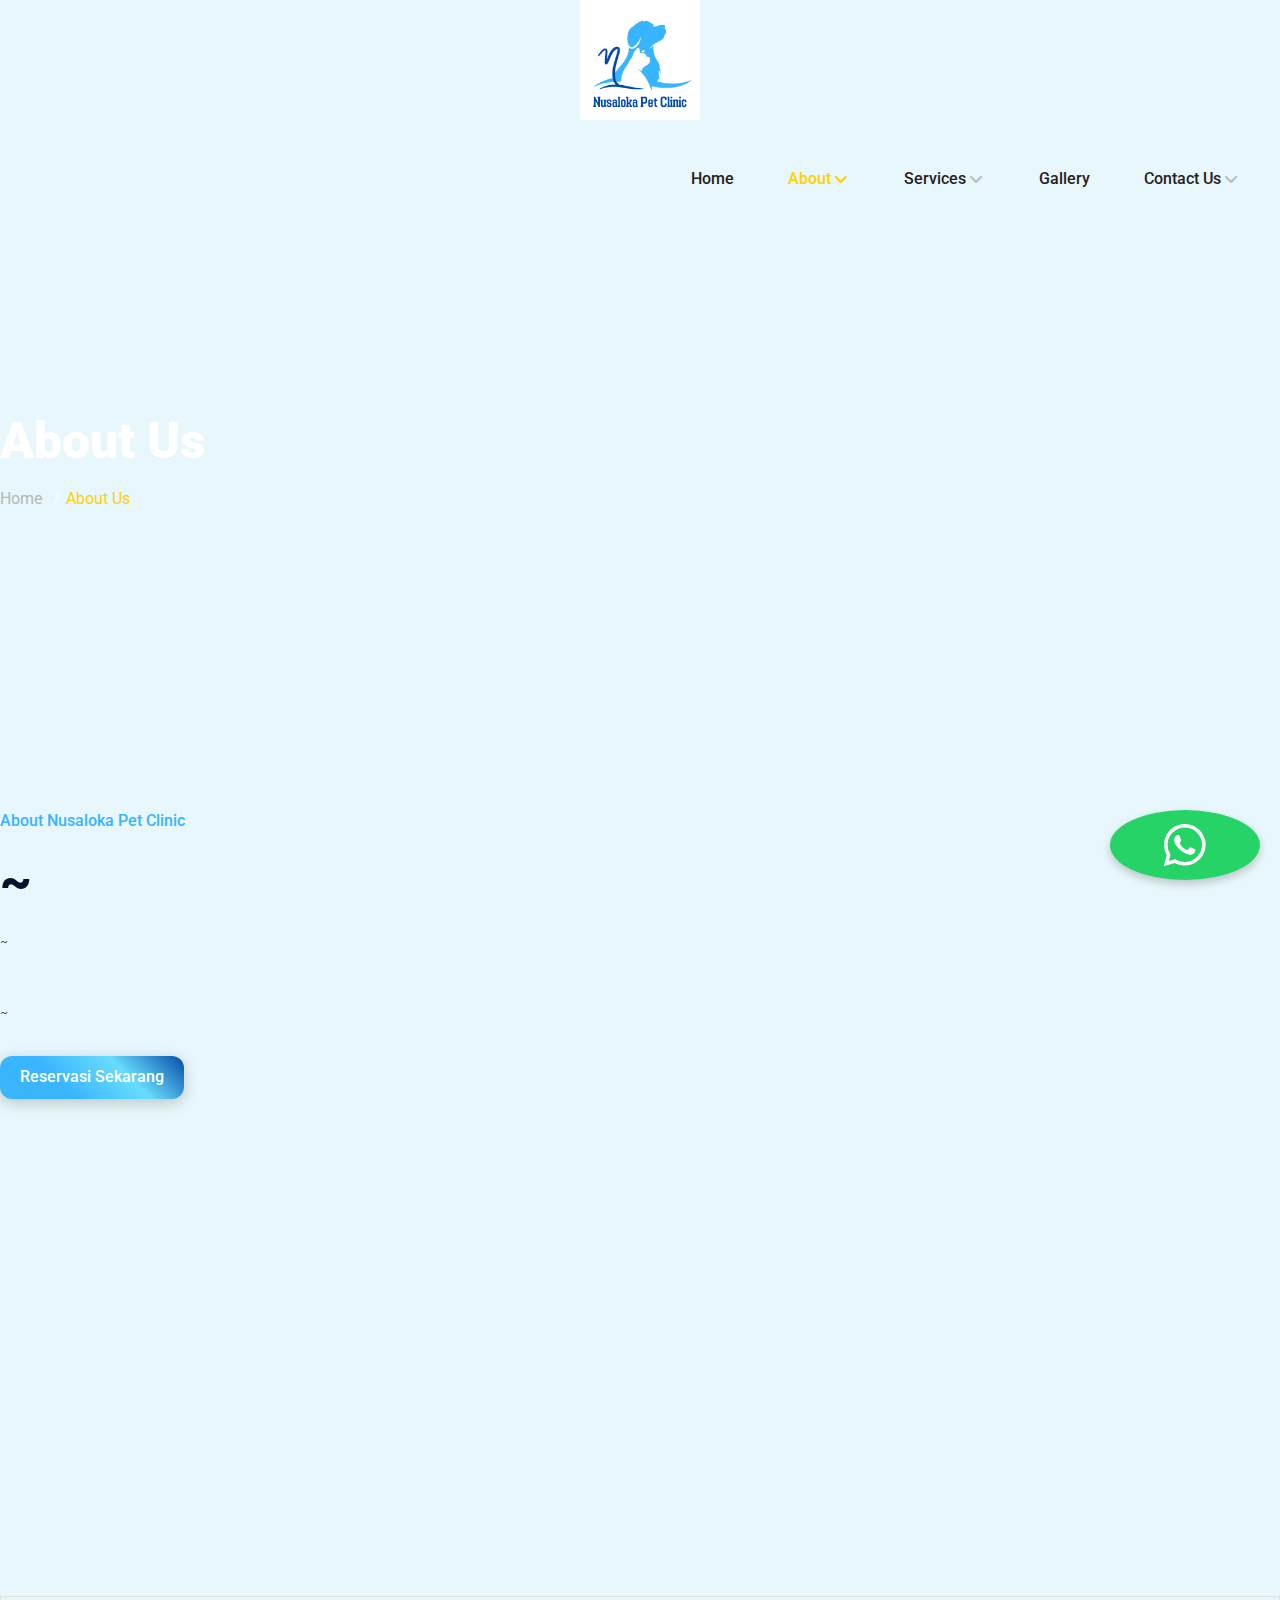
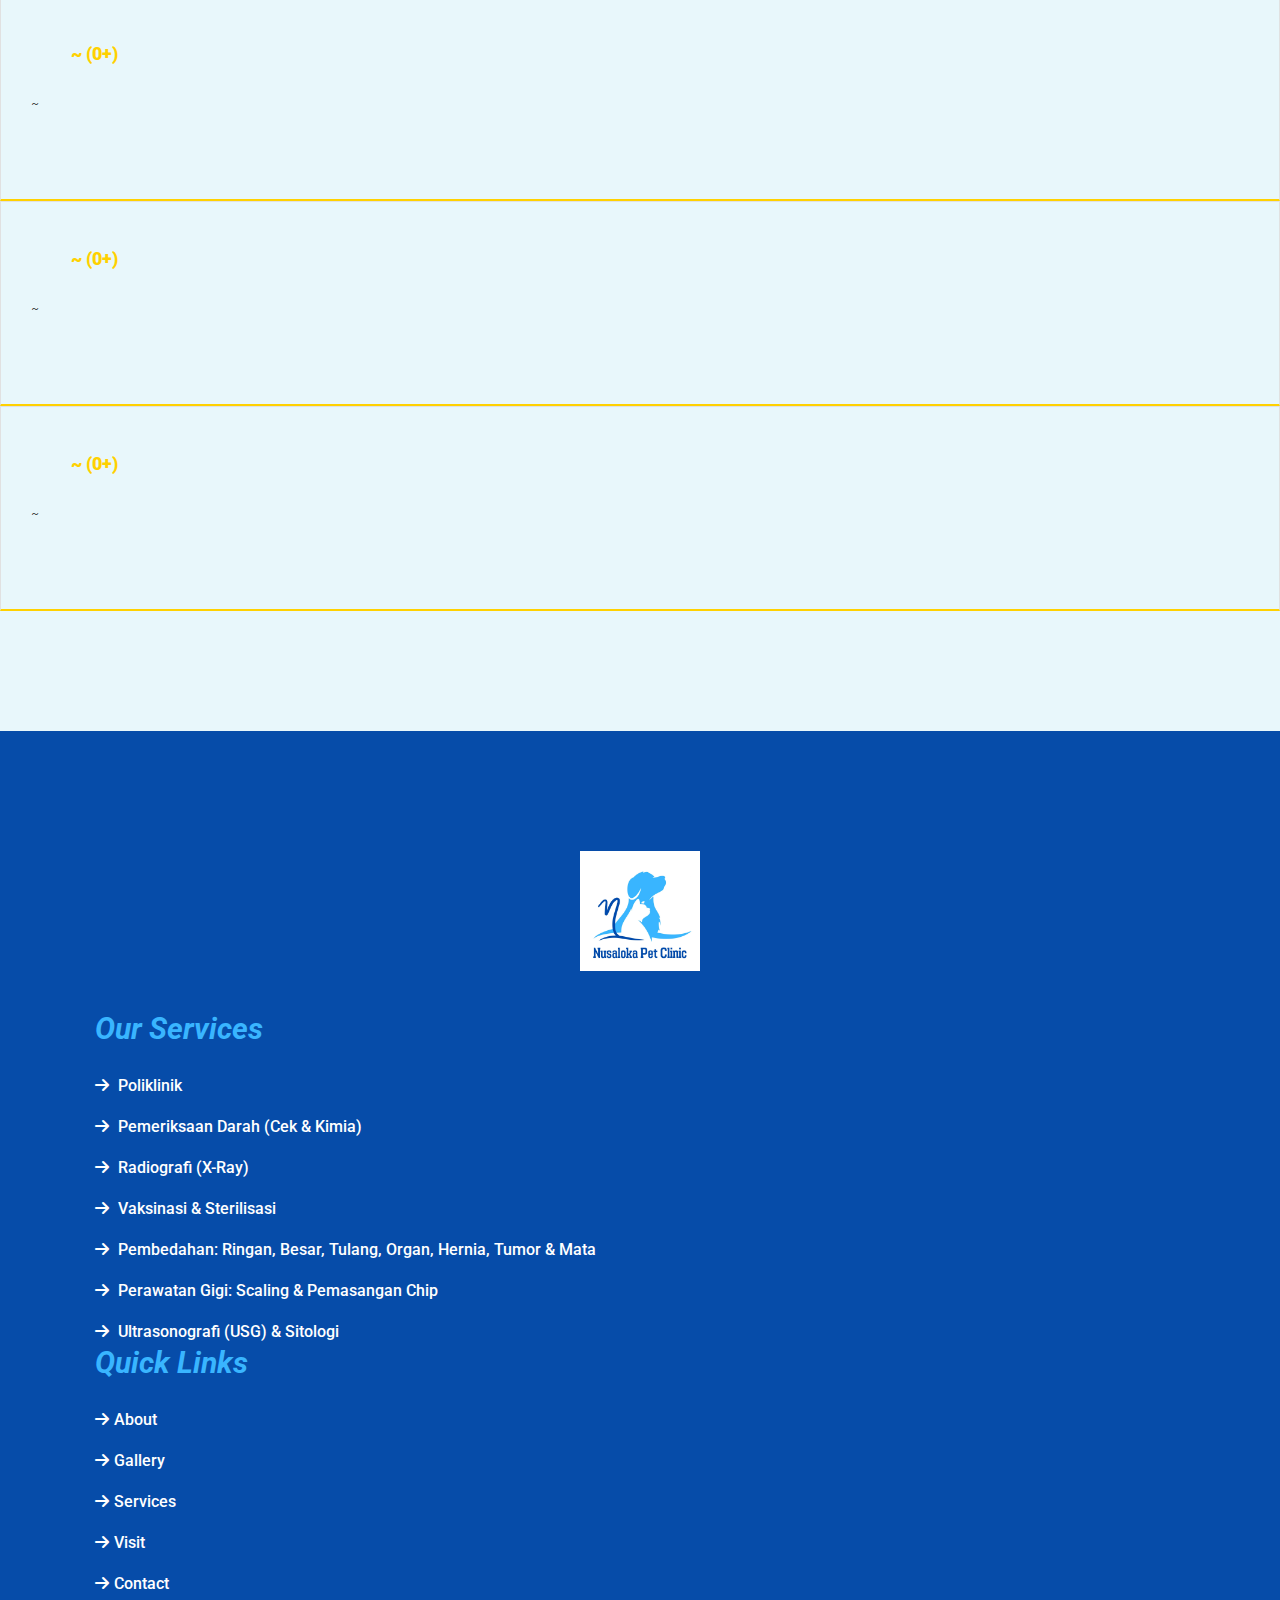
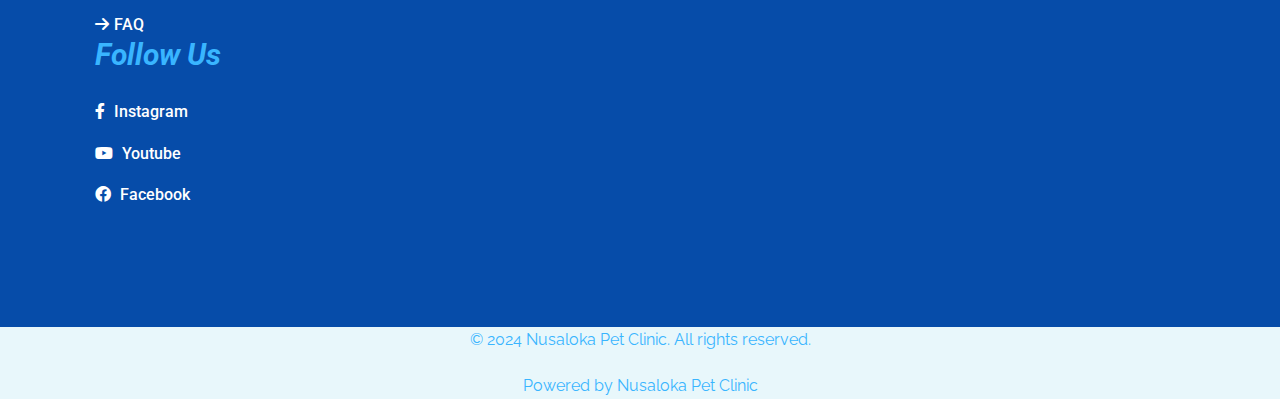
==== commit 22d0e238: "FIX:Update Tampilan" ====
--- a/about.html
+++ b/about.html
@@ -63,11 +63,14 @@
       type="text/css"
       media="all"
     />
-
+    <link
+    href="https://cdnjs.cloudflare.com/ajax/libs/font-awesome/6.0.0-beta3/css/all.min.css"
+    rel="stylesheet"
+    />
     <link rel="shortcut icon" href="https://via.placeholder.com/80x80.png" />
   </head>
 
-  <body>
+  <body class="bg-light">
     <header>
       <div class="main-header md-hidden sm-hidden">
         <div class="container-custom">
@@ -76,8 +79,9 @@
               <div class="logo-brand">
                 <a href="index.html">
                   <img
-                    src="https://via.placeholder.com/270x120.png"
+                    src="images/Logo/Logo.webp"
                     alt="NusalokaPetClinic"
+                    class="logo"
                   />
                 </a>
               </div>
@@ -216,54 +220,41 @@
       <!-- Hero Section End  -->
 
       <!-- About Section Start -->
-      <section>
-        <div class="container">
-          <div class="row">
-            <div class="col-md-6 col-sm-12">
-              <h4 class="text-primary">OUR STORY</h4>
-              <h2>Industris 1994-2019</h2>
-              <p>
-                We’re Industris, a broad energy company with a proud history. We
-                are 20,000 committed colleagues developing oil, gas, wind and
-                solar energy in more than 30 countries worldwide. We’re the
-                largest operator in Norway, one of the world’s largest offshore
-                operators, and a growing force in renewables. Driven by our
-                Nordic urge to explore beyond the horizon and dedication to
-                safety, equality and sustainability, we’re developing the energy
-                of the future.
-              </p>
-              <br />
-              <p>
-                Contacting Industris — <br />
-                addresses and information on how best to contact us.
-              </p>
-              <a href="#" class="btn btn-primary">Contact us</a>
-              <div class="industris-space-sm"></div>
-            </div>
-            <div class="col-md-offset-1 col-md-5 col-sm-12 sm-center">
-              <div class="about-img-right">
-                <img src="https://via.placeholder.com/750x864.png" alt="" />
-                <div class="about-img-small">
-                  <div class="overlay">
-                    <img
-                      src="https://via.placeholder.com/211x211.png"
-                      class="circle-img"
-                      alt=""
-                    />
-                  </div>
-                  <div class="about-content">
-                    <h2 class="text-primary">24+</h2>
-                    <p class="text-white">Years of Experience</p>
-                  </div>
-                </div>
-              </div>
-            </div>
-          </div>
-        </div>
-
-        <div class="industris-space-60"></div>
-        <div class="industris-space"></div>
-
+    <section>
+      <div class="container">
+        <div class="row">
+          <div class="col-md-6 col-sm-12">
+            <h4 class="text-primary">About Nusaloka Pet Clinic</h4>
+            <h2>~</h2>
+            <p>~</p>
+            <br />
+            <p>~</p>
+            <a href="#" class="btn btn-primary">Reservasi Sekarang</a>
+            <div class="space-40"></div>
+          </div>
+          <div class="col-md-offset-1 col-md-5 col-sm-12 sm-center">
+            <div class="about-img-right">
+              <img src="https://via.placeholder.com/750x864.png" alt="" />
+              <div class="about-img-small">
+                <div class="overlay">
+                  <img
+                    src="https://via.placeholder.com/211x211.png"
+                    class="circle-img"
+                    alt=""
+                  />
+                </div>
+                <div class="about-content">
+                  <h2 class="text-primary">~</h2>
+                  <p class="text-white">~</p>
+                </div>
+              </div>
+            </div>
+          </div>
+        </div>
+      </div>
+
+      <!-- Slider Services Start -->
+      <div class="padding-top-bottom-medium">
         <div class="container">
           <div class="row">
             <div class="col-md-12">
@@ -405,243 +396,241 @@
             </div>
           </div>
         </div>
-
-        <div class="industris-space-60"></div>
-        <div class="industris-space"></div>
-
+      </div>
+      <!-- Slider Services End  -->
+
+      <!-- Achievements Section Start  -->
+      <div class="container">
+        <div class="row">
+          <div class="col-md-4 col-sm-6">
+            <div class="icon-box">
+              <div class="icon-box-title">
+                <i class="icon ion-md-ribbon"></i>
+                <h4>
+                  ~
+                  <span class="number" data-to="12" data-speed="2000">(0</span
+                  ><span>+)</span>
+                </h4>
+              </div>
+              <p>~</p>
+            </div>
+          </div>
+          <div class="col-md-4 col-sm-6">
+            <div class="icon-box">
+              <div class="icon-box-title">
+                <i class="icon ion-ios-briefcase"></i>
+                <h4>
+                  ~
+                  <span class="number" data-to="100" data-speed="2000">(0</span
+                  ><span>+)</span>
+                </h4>
+              </div>
+              <p>~</p>
+            </div>
+          </div>
+          <div class="col-md-4 col-sm-6">
+            <div class="icon-box">
+              <div class="icon-box-title">
+                <i class="icon ion-ios-contacts"></i>
+                <h4>
+                  ~
+                  <span class="number" data-to="1000" data-speed="2000">(0</span
+                  ><span>+)</span>
+                </h4>
+              </div>
+              <p>~</p>
+            </div>
+          </div>
+          <!-- Achievements Section End  -->
+        </div>
+      </div>
+    </section>
+    <!-- About Section End  -->
+
+     <!-- Footer Section Start  -->
+    <footer class="no-padding-bottom bg-primary">
+      <div class="main-footer">
+        <div class="container-custom">
+          <div class="row">
+            <div class="col-md-3 col-sm-6">
+              <div class="widget-footer">
+                <div id="media_image-1" class="widget widget_media_image">
+                  <a href="index.html">
+                    <img
+                      src="images/Logo/Logo.webp"
+                      alt="NusalokaPetClinic"
+                      class="logo"
+                    />
+                  </a>
+                </div>
+              </div>
+            </div>
+
+            <!-- Services Links Start -->
+            <div class="col-md-3 col-sm-6">
+              <div class="widget-footer">
+                <div
+                  id="custom_html-2"
+                  class="widget_text widget widget_custom_html padding-left"
+                >
+                  <div class="textwidget custom-html-widget">
+                    <h3 class="text-primary bolder italic">Our Services</h3>
+                    <ul>
+                      <li>
+                        <a href="services.html"
+                          ><i class="fas fa-arrow-right mr"></i> Poliklinik</a
+                        >
+                      </li>
+                      <li>
+                        <a href="services.html"
+                          ><i class="fas fa-arrow-right mr"></i> Pemeriksaan
+                          Darah (Cek & Kimia)</a
+                        >
+                      </li>
+                      <li>
+                        <a href="services.html"
+                          ><i class="fas fa-arrow-right mr"></i> Radiografi
+                          (X-Ray)</a
+                        >
+                      </li>
+                      <li>
+                        <a href="services.html"
+                          ><i class="fas fa-arrow-right mr"></i> Vaksinasi &
+                          Sterilisasi</a
+                        >
+                      </li>
+                      <li>
+                        <a href="services.html"
+                          ><i class="fas fa-arrow-right mr"></i> Pembedahan:
+                          Ringan, Besar, Tulang, Organ, Hernia, Tumor & Mata</a
+                        >
+                      </li>
+                      <li>
+                        <a href="services.html"
+                          ><i class="fas fa-arrow-right mr"></i> Perawatan Gigi:
+                          Scaling & Pemasangan Chip</a
+                        >
+                      </li>
+                      <li>
+                        <a href="services.html"
+                          ><i class="fas fa-arrow-right mr"></i> Ultrasonografi
+                          (USG) & Sitologi</a
+                        >
+                      </li>
+                    </ul>
+                  </div>
+                </div>
+              </div>
+            </div>
+            <!-- Services Links End -->
+
+            <!-- Quick Links Start -->
+            <div class="col-md-3 col-sm-6">
+              <div class="widget-footer">
+                <div
+                  id="custom_html-3"
+                  class="widget_text widget widget_custom_html padding-left"
+                >
+                  <div class="textwidget custom-html-widget">
+                    <h3 class="text-primary bolder italic">Quick Links</h3>
+                    <ul>
+                      <li>
+                        <a href="about.html"
+                          ><i class="fas fa-arrow-right mr"></i>About</a
+                        >
+                      </li>
+                      <li>
+                        <a href="gallery.html"
+                          ><i class="fas fa-arrow-right mr"></i>Gallery</a
+                        >
+                      </li>
+                      <li>
+                        <a href="services.html"
+                          ><i class="fas fa-arrow-right mr"></i>Services</a
+                        >
+                      </li>
+                      <li>
+                        <a href="visit.html"
+                          ><i class="fas fa-arrow-right mr"></i>Visit</a
+                        >
+                      </li>
+                      <!-- <li><a href="pricing.html"><i class="fas fa-arrow-right"></i>Pricing</a></li> -->
+                      <li>
+                        <a href="contact.html"
+                          ><i class="fas fa-arrow-right mr"></i>Contact</a
+                        >
+                      </li>
+                      <li>
+                        <a href="faq.html"
+                          ><i class="fas fa-arrow-right mr"></i>FAQ</a
+                        >
+                      </li>
+                    </ul>
+                  </div>
+                </div>
+              </div>
+            </div>
+            <!-- Quick Links End -->
+
+            <!-- Social Media Start -->
+            <div class="col-md-3 col-sm-6">
+              <div class="widget-footer">
+                <div
+                  id="custom_html-4"
+                  class="widget_text widget widget_custom_html padding-left"
+                >
+                  <div class="textwidget custom-html-widget">
+                    <h3 class="text-primary bolder italic">Follow Us</h3>
+                    <ul>
+                      <li>
+                        <a
+                          href="https://www.facebook.com/bless.vet.clinic/"
+                          target="_blank"
+                          ><i class="fab fa-facebook-f mr"></i> Instagram</a
+                        >
+                      </li>
+                      <li>
+                        <a
+                          href="https://www.youtube.com/@user-ip7pq9xf8y"
+                          target="_blank"
+                          ><i class="fab fa-youtube mr"></i> Youtube</a
+                        >
+                      </li>
+                      <li>
+                        <a
+                          href="https://www.instagram.com/bless_vet_clinic/"
+                          target="_blank"
+                          ><i class="fab fa-facebook mr"></i> Facebook</a
+                        >
+                      </li>
+                    </ul>
+                  </div>
+                </div>
+              </div>
+            </div>
+            <!-- Social Media End -->
+          </div>
+        </div>
+      </div>
+      <!-- .main-footer -->
+
+      <!-- Footer Bottom Start -->
+      <div class="text-center bg-light">
         <div class="container">
-          <div class="row">
-            <div class="col-md-4 col-sm-6">
-              <div class="icon-box">
-                <div class="icon-box-title">
-                  <i class="icon ion-md-ribbon"></i>
-                  <h4>
-                    Our Awards
-                    <span class="number" data-to="12" data-speed="2000">(0</span
-                    ><span>+)</span>
-                  </h4>
-                </div>
-                <p>
-                  Over 25 years with 12 different awards, we are extremely proud
-                  of that
-                </p>
-              </div>
-            </div>
-            <div class="col-md-4 col-sm-6">
-              <div class="icon-box">
-                <div class="icon-box-title">
-                  <i class="icon ion-ios-briefcase"></i>
-                  <h4>
-                    Our Work
-                    <span class="number" data-to="100" data-speed="2000"
-                      >(0</span
-                    ><span>+)</span>
-                  </h4>
-                </div>
-                <p>
-                  More than 100 large and small projects are completed. It is an
-                  attempt to work with effort and passion
-                </p>
-              </div>
-            </div>
-            <div class="col-md-4 col-sm-6">
-              <div class="icon-box">
-                <div class="icon-box-title">
-                  <i class="icon ion-ios-contacts"></i>
-                  <h4>
-                    member
-                    <span class="number" data-to="1000" data-speed="2000"
-                      >(0</span
-                    ><span>+)</span>
-                  </h4>
-                </div>
-                <p>
-                  The team of more than 1000 engineers and leading experts are
-                  working day and night
-                </p>
-              </div>
-            </div>
-          </div>
-        </div>
-      </section>
-
-      <footer id="site-footer" class="site-footer bg-footer">
-        <div class="main-footer">
-          <div class="container-custom">
-            <div class="row">
-              <div class="col-md-3 col-sm-6">
-                <div class="widget-footer">
-                  <div id="media_image-1" class="widget widget_media_image">
-                    <a href="index.html"
-                      ><img src="images/logo-footer.png" alt=""
-                    /></a>
-                  </div>
-                  <div
-                    id="custom_html-1"
-                    class="widget_text widget widget_custom_html"
-                  >
-                    <div class="textwidget custom-html-widget">
-                      <p>
-                        Privacy | Integrity ©2019 Industris Company. <br />All
-                        Rights Res
-                      </p>
-                    </div>
-                  </div>
-                </div>
-              </div>
-              <!-- end col-lg-3 -->
-
-              <div class="col-md-3 col-sm-6">
-                <div class="widget-footer">
-                  <div
-                    id="custom_html-2"
-                    class="widget_text widget widget_custom_html padding-left"
-                  >
-                    <div class="textwidget custom-html-widget">
-                      <ul>
-                        <li>
-                          <a href="service-detail.html">Oil & Gas exploited</a>
-                        </li>
-                        <li>
-                          <a href="service-detail.html"
-                            >Automotive Manufacturing</a
-                          >
-                        </li>
-                        <li>
-                          <a href="service-detail.html"
-                            >Transportation & Distribution</a
-                          >
-                        </li>
-                        <li><a href="service-detail.html">Manufacture</a></li>
-                        <li>
-                          <a href="service-detail.html"
-                            >Industrial Construction</a
-                          >
-                        </li>
-                        <li><a href="service-detail.html">Green Energy</a></li>
-                      </ul>
-                    </div>
-                  </div>
-                </div>
-              </div>
-              <!-- end col-lg-3 -->
-
-              <div class="col-md-3 col-sm-6">
-                <div class="widget-footer">
-                  <div
-                    id="custom_html-3"
-                    class="widget_text widge widget-footer widget_custom_html padding-left"
-                  >
-                    <div class="textwidget custom-html-widget">
-                      <ul>
-                        <li><a href="index.html">About us</a></li>
-                        <li><a href="about.html">Contact us</a></li>
-                        <li><a href="services.html">The news</a></li>
-                        <li><a href="services.html">Terms & conditions</a></li>
-                        <li><a href="blog.html">Case Studies</a></li>
-                      </ul>
-                    </div>
-                  </div>
-                </div>
-              </div>
-              <!-- end col-lg-3 -->
-
-              <div class="col-md-3 col-sm-6">
-                <div class="widget-footer">
-                  <div
-                    id="mc4wp_form_widget-1"
-                    class="widget widget_mc4wp_form_widget"
-                  >
-                    <!-- Mailchimp for WordPress v4.5.2 - https://wordpress.org/plugins/mailchimp-for-wp/ -->
-                    <form
-                      id="mc4wp-form-1"
-                      class="mc4wp-form mc4wp-form-1696"
-                      method="post"
-                      data-id="1696"
-                      data-name="Industris Subscribe"
-                    >
-                      <div class="input-group">
-                        <input
-                          type="email"
-                          name="EMAIL"
-                          class="form-control"
-                          placeholder="Email Address"
-                          required=""
-                        />
-                        <span class="input-group-btn">
-                          <button type="submit" class="btn btn-subcribe">
-                            <i class="icon ion-md-checkmark"></i>
-                          </button>
-                        </span>
-                      </div>
-                      <input
-                        type="hidden"
-                        name="_mc4wp_timestamp"
-                        value="1560227031"
-                      />
-                      <input type="hidden" name="_mc4wp_form_id" value="1696" />
-                      <input
-                        type="hidden"
-                        name="_mc4wp_form_element_id"
-                        value="mc4wp-form-1"
-                      />
-                      <div class="mc4wp-response"></div>
-                    </form>
-                  </div>
-                  <!-- / Mailchimp for WordPress Plugin -->
-
-                  <div class="footer-social ot-socials bg-white">
-                    follow us:
-                    <a target="_blank" href="#" rel="noopener noreferrer"
-                      ><i class="icon ion-logo-facebook"></i
-                    ></a>
-                    <a target="_blank" href="#" rel="noopener noreferrer"
-                      ><i class="icon ion-logo-instagram"></i
-                    ></a>
-                    <a target="_blank" href="#" rel="noopener noreferrer"
-                      ><i class="icon ion-logo-skype"></i
-                    ></a>
-                    <a target="_blank" href="#" rel="noopener noreferrer"
-                      ><i class="icon ion-logo-twitter"></i
-                    ></a>
-                    <a target="_blank" href="#" rel="noopener noreferrer"
-                      ><i class="icon ion-logo-youtube"></i
-                    ></a>
-                  </div>
-                </div>
-              </div>
-              <!-- end col-lg-3 -->
-            </div>
-          </div>
-        </div>
-        <!-- .main-footer -->
-        <div class="footer-bottom">
-          <div class="container-custom">
-            <div class="row">
-              <div class="col-md-12">
-                <ul class="topbar-left">
-                  <li>
-                    <i class="icon ion-md-pin"></i>Forusbeen 50, 4035 Stavanger,
-                    Norway
-                  </li>
-                  <li><i class="icon ion-md-call"></i>+84 0378 260 852</li>
-                  <li>
-                    <i class="icon ion-md-mail"></i>info.industris@gmail.com
-                  </li>
-                </ul>
-                <a
-                  id="back-to-top"
-                  href="#"
-                  class="btn btn-back-to-top show pull-right"
-                  >Back to top<i class="icon ion-ios-arrow-dropup-circle"></i
-                ></a>
-              </div>
-            </div>
-          </div>
-        </div>
-        <!-- .copyright-footer -->
-      </footer>
-    </div>
+          <p class="text-primary">
+            &copy; 2024 Nusaloka Pet Clinic. All rights reserved.
+          </p>
+          <p class="text-primary">Powered by Nusaloka Pet Clinic</p>
+        </div>
+      </div>
+      <!-- Footer Bottom End -->
+    </footer>
+    <!-- Main Footer End -->
+
+    <!-- WhatsApp Button -->
+    <a href="https://wa.me/6281212013229" class="btn btn-whatsapp-scroll">
+      <i class="fab fa-whatsapp fa-3x"></i>
+    </a>
 
     <script src="js/jquery.min.js"></script>
     <script src="js/slick.min.js"></script>
--- a/style.css
+++ b/style.css
@@ -488,24 +488,106 @@
   text-decoration: none;
 }
 
+/* Background Colors */
+.bg-light {
+  background-color: #e8f7fb;
+}
+
+.bg-primary {
+  background-color: #064ca9;
+}
+
+.bg-secondary {
+  background-color: #3bb4fb;
+}
+
+.bg-tertiary {
+  background-color: #39b5ff;
+}
+
+.bg-quaternary {
+  background-color: #546c92;
+}
+
+.bg-quinary {
+  background-color: #68dcfc;
+}
+
+.bg-senary {
+  background-color: #87bce4;
+}
+
+.bg-septenary {
+  background-color: #4b77a6;
+}
+
+/* Font Colors with Hover Effects */
 .text-light {
-  color: #b7b7b7;
-}
-
-.bg-light {
-  background: #f2f4f6;
-}
-
-.bg-primary {
-  background-color: #ffd100;
-}
-
-.bg-default {
-  background-color: #03132b;
+  color: #e8f7fb;
+}
+
+.text-light:hover {
+  color: #d0eef4; /* Slightly darker shade for hover */
 }
 
 .text-primary {
-  color: #ffd100;
+  color: #39b5ff;
+}
+
+.text-primary:hover {
+  color: #2ca2e0; /* Slightly darker shade for hover */
+}
+
+.text-secondary {
+  color: #3bb4fb;
+}
+
+.text-secondary:hover {
+  color: #2c9fda; /* Slightly darker shade for hover */
+}
+
+.text-tertiary {
+  color: #4b77a6;
+}
+
+.text-tertiary:hover {
+  color: #3e6790; /* Slightly darker shade for hover */
+}
+
+.text-quaternary {
+  color: #064ca9;
+}
+
+.text-quaternary:hover {
+  color: #053d89; /* Slightly darker shade for hover */
+}
+
+.text-quinary {
+  color: #87bce4;
+}
+
+.text-quinary:hover {
+  color: #6ea3cd; /* Slightly darker shade for hover */
+}
+
+.text-senary {
+  color: #546c92;
+}
+
+.text-senary:hover {
+  color: #435678; /* Slightly darker shade for hover */
+}
+
+.text-septenary {
+  color: #68dcfc;
+}
+
+.text-septenary:hover {
+  color: #4bbce0; /* Slightly darker shade for hover */
+}
+
+.text-center {
+  text-align: center;
 }
 
 .padding-top-bottom-0 {
@@ -522,11 +604,8 @@
   padding: 0;
 }
 
-.padding-top-medium {
+.padding-top-bottom-medium {
   padding-top: 90px;
-}
-
-.padding-bottom-medium {
   padding-bottom: 90px;
 }
 
@@ -562,35 +641,35 @@
   margin-right: 0!important;
 }
 
-.industris-space-5 {
+.space-5 {
   height: 5px;
 }
 
-.industris-space-10 {
+.space-10 {
   height: 10px;
 }
 
-.industris-space-20 {
+.space-20 {
   height: 20px;
 }
 
-.industris-space-30 {
+.space-30 {
   height: 30px;
 }
 
-.industris-space {
+.space-40 {
   height: 40px;
 }
 
-.industris-space-50 {
+.space-50 {
   height: 50px;
 }
 
-.industris-space-60 {
+.space-60 {
   height: 60px;
 }
 
-.industris-space-90 {
+.space-90 {
   height: 90px;
 }
 
@@ -614,26 +693,6 @@
   color: #ffd100;margin-right: 10px;
 }
 
-.text-dark {
-  color: #000;
-}
-
-.text-white {
-  color: #fff;
-}
-
-.text-white .text-primary {
-  color: #f26522;
-}
-
-a.text-white:hover {
-  color: #ffd100;
-}
-
-.text-second {
-  color: #00aeef!important;
-}
-
 .box-shadow {
   box-shadow: 0 0 10px rgba(0, 0, 0, 0.1);
 }
@@ -647,7 +706,7 @@
 }
 
 .bolder {
-  font-weight: 900;
+  font-weight: bolder;
 }
 
 .semi-bold,
@@ -765,6 +824,9 @@
 .text-right {
   text-align: right;
 }
+.mr {
+  margin-right: 5px;
+}
 /*--------------------------------------------------------------
 # Elements
 --------------------------------------------------------------*/
@@ -859,7 +921,6 @@
 td {
   padding: 0.4375em;
 }
-
 /*--------------------------------------------------------------
 # Forms
 --------------------------------------------------------------*/
@@ -898,52 +959,34 @@
   text-decoration: none;
 }
 .btn-primary {
-  background-color: #ffd100;
-  color: #272023;
-}
-.btn-default {
-  background-color: #f2f4f6;
-  color: #03132b;
-}
-.btn-default:hover{
-  background-color: #ffd100;
-  color: #03132b;
-}
-.btn-dark {
-  background: #000;
-}
-.btn-dark:hover, .btn-dark:focus {
-  background: #f26522;
+  background: linear-gradient(
+    45deg,
+    #3bb4fb,
+    #39b5ff,
+    #68dcfc,
+    #064ca9
+  );
   color: #fff;
-}
-.btn-white {
-  background-color: #fff;
-  color: #252525;
-}
-.btn-dark:hover, .btn-dark:focus {
-  background: #03132b;
-  color: #fff;
-}
-.btn.btn-border {
-  background: transparent;
-  border-color: #363636;
-  color: #707070;
-}
-.btn.btn-border:hover, .btn.btn-border:focus {
-  background: #ffd100;
-  border-color: #ffd100;
-  color: #03132b;
-}
-.btn-border-white {
-  background-color: transparent;
-  border-color: #ffffff;
-  color: #ffffff;
-}
-.btn-border-white:hover {
-  background-color: transparent;
-  border-color: #ffd100;
-  color: #ffd100;
-}
+  border: none;
+  border-radius: 12px;
+  padding: 10px 20px;
+  transition: all 0.3s ease; /* Tambahan transisi */
+  box-shadow: 0 4px 15px rgba(0, 0, 0, 0.2); /* Bayangan untuk efek 3D */
+}
+
+.btn-primary:hover,
+.btn-primary:focus {
+  background: linear-gradient(
+    45deg,
+    #064ca9,
+    #546c92,
+    #39b5ff,
+    #87bce4
+  );
+  box-shadow: 0 6px 20px rgba(0, 0, 0, 0.2); /* Bayangan lebih dalam saat hover */
+  transform: translateY(-3px); /* Sedikit angkat tombol saat di-hover */
+}
+
 .btn-whatsapp-scroll {
   position: fixed;
   bottom: 20px;
@@ -953,44 +996,55 @@
   padding: 10px 15px;
   border-radius: 50%;
   box-shadow: 0 4px 8px rgba(0, 0, 0, 0.2);
-  transition: background-color 0.3s;
+  transition: all 0.3s ease; /* Tambahan transisi */
   text-align: center;
   cursor: pointer;
   z-index: 9999;
 }
+
 .btn-whatsapp-scroll:hover {
   background-color: #20b358;
-}
+  box-shadow: 0 6px 12px rgba(0, 0, 0, 0.3); /* Bayangan lebih dalam saat hover */
+  transform: translateY(-2px); /* Sedikit angkat tombol saat di-hover */
+}
+
 .btn-whatsapp-scroll i {
   vertical-align: middle;
 }
 .btn-whatsapp {
-  background: linear-gradient(45deg, #25d366, #44eb81);
-  color: #fff; /* Teks putih */
-  border: none; /* Tanpa border */
-  transition: background-color 0.3s ease; /* Animasi transisi */
-  border-radius: 12px; /* Ubah menjadi sudut yang lebih halus */
-  padding: 10px 20px; /* Tambahkan padding untuk kenyamanan */
-  box-shadow: 0 4px 15px rgba(0, 0, 0, 0.2); /* Bayangan untuk efek 3D */
-  transition: all 0.3s ease; /* Transisi lebih halus */
-}
+  background: linear-gradient(45deg, #25d366, #3ddc84, #20b358);
+  color: #fff;
+  border: none;
+  transition: all 0.3s ease;
+  border-radius: 12px;
+  padding: 10px 20px;
+  box-shadow: 0 4px 15px rgba(0, 0, 0, 0.2);
+}
+
 .btn-whatsapp:hover,
 .btn-whatsapp:focus {
-  background: linear-gradient(45deg, #20b358, #019239);
-  box-shadow: 0 6px 20px rgba(0, 0, 0, 0.3); /* Bayangan lebih dalam saat hover */
-  transform: translateY(-3px); /* Sedikit angkat tombol saat di-hover */
-  color: #fff; /* Teks tetap putih */
-}
+  background: linear-gradient(45deg, #20b358, #34c759, #019239);
+  box-shadow: 0 6px 20px rgba(0, 0, 0, 0.3);
+  transform: translateY(-3px);
+  color: #fff;
+}
+
 .btn-emergency {
-  background-color: #ff4c4c; /* Warna merah mencolok untuk darurat */
-  color: #fff; /* Teks putih */
-  border: none; /* Tanpa border */
-  transition: background-color 0.3s ease; /* Animasi transisi */
-}
-
-.btn-emergency:hover {
-  background-color: #d43f3f; /* Warna merah lebih gelap saat hover */
-  color: #fff; /* Teks tetap putih */
+  background: linear-gradient(45deg, #ff4c4c, #ff7373, #d43f3f);
+  color: #fff;
+  border: none;
+  border-radius: 12px;
+  padding: 10px 20px;
+  transition: all 0.3s ease;
+  box-shadow: 0 4px 10px rgba(0, 0, 0, 0.2);
+}
+
+.btn-emergency:hover,
+.btn-emergency:focus {
+  background: linear-gradient(45deg, #d43f3f, #ff5c5c, #b53030);
+  color: #fff;
+  box-shadow: 0 6px 20px rgba(0, 0, 0, 0.3);
+  transform: translateY(-2px);
 }
 
 input[type=text],
@@ -1135,6 +1189,12 @@
 /*--------------------------------------------------------------
 ## Main Header
 --------------------------------------------------------------*/
+.logo {
+  max-width: 100%;
+  height: 120px;
+  display: block;
+  margin: 0 auto;
+}
 .main-navigation {
   text-align: right;
   margin-top: -1px;
@@ -1328,13 +1388,6 @@
 /*--------------------------------------------------------------
 ## Footer
 --------------------------------------------------------------*/
-.site-footer {
-  background-color: #03132b;
-  color: #b7b7b7;
-}
-.site-footer-h3 {
-  background-color: #003663;
-}
 .main-footer {
   background-repeat: no-repeat;
   background-size: cover;
@@ -1513,41 +1566,159 @@
 /*--------------------------------------------------------------
 ## Contact Us
 --------------------------------------------------------------*/
-.bg-contact-info {
-  background-color: #f2f4f6;
-}
-.contact-info h2 {
-  font-weight: 900;
-  line-height: 1;
-  margin-bottom: 40px;
-}
-.contact-info p {
-  margin-bottom: 12px;
-}
-.contact-info i {
-  color: #ffd100;
-}
-.form-group input, .form-group textarea, .form-group select {
-  margin-bottom: 30px;
-}
-.form-group select {
-  height: auto;
-  font-weight: 500;
-}
-.wpcf7-submit {
-  width: 170px;
-  margin-right: 10px;
-}
-.map {
-  margin-bottom: 60px;
-}
-.text-center {
+@media (max-width: 768px) {
+  #contact {
+    display: none;
+  }
+  .contact-item {
+    display: flex;
+    flex-direction: inline-block;
+    align-items: center;
+    text-decoration: none; /* Hapus garis bawah dari link */
+    color: #272023; /* Warna teks default */
+    padding: 15px;
+    border-radius: 8px; /* Sudut melengkung untuk efek modern */
+    transition: background-color 0.3s, color 0.3s;
+    margin: auto;
+  }
+  .contact-form .form-group {
+    text-align: center;
+  }
+  .contact-form h3 {
+    text-align: center;
+  }
+  .button-group {
+    display: flex;
+    justify-content: center;
+    align-items: center;
+  }
+  .btn {
+    margin: 20px 20px;
+  }
+}
+.btn {
+  margin-top: 10px;
+}
+.contact-title {
   text-align: center;
-}
-.btn-m-r {
-  margin-right: 10px;
-}
-
+  margin: 20px;
+  white-space: nowrap;
+  font-weight: bolder;
+  background: linear-gradient(90deg, #ec3236 0%, #f76c6c 100%);
+  -webkit-background-clip: text;
+  -webkit-text-fill-color: transparent;
+}
+.contact-item {
+  display: flex;
+  flex-direction: column;
+  align-items: center;
+  text-decoration: none; /* Hapus garis bawah dari link */
+  color: #272023; /* Warna teks default */
+  padding: 15px;
+  border-radius: 8px; /* Sudut melengkung untuk efek modern */
+  transition: background-color 0.3s, color 0.3s;
+  margin: auto;
+}
+
+.contact-item i {
+  margin-bottom: 10px; /* Jarak antara ikon dan teks */
+}
+
+.contact-item:hover {
+  background-color: #fff;
+  color: white;
+}
+
+.map-container {
+  border-radius: 25px; /* Sudut melengkung pada map */
+  overflow: hidden; /* Menghapus overflow untuk sudut melengkung */
+  box-shadow: 0 4px 8px rgba(0, 0, 0, 0.1); /* Shadow lembut */
+}
+
+/* Style untuk kontainer form */
+.contact-form {
+  background-color: #f9f9f9; /* Warna latar belakang yang lembut */
+  padding: 30px; /* Padding di sekitar form */
+  border-radius: 10px; /* Sudut melengkung */
+  box-shadow: 0 4px 8px rgba(0, 0, 0, 0.1); /* Shadow lembut */
+}
+
+/* Style untuk label */
+.form-group label {
+  display: block; /* Label menjadi blok */
+  margin-bottom: 5px; /* Jarak bawah label */
+  font-weight: bold; /* Font tebal */
+  color: #555; /* Warna teks label */
+}
+
+.form-control {
+  width: 100%; /* Lebar penuh */
+  padding: 10px; /* Padding di dalam field */
+  border: 1px solid #ddd; /* Border abu-abu muda */
+  border-radius: 5px; /* Sudut melengkung */
+  box-sizing: border-box; /* Menghitung padding dalam lebar field */
+  margin-bottom: 15px; /* Jarak bawah dari field */
+  transition: border-color 0.3s; /* Transisi warna border */
+}
+
+.form-control:focus {
+  border-color: #0097b2; /* Warna border saat fokus */
+  outline: none; /* Menghapus outline default */
+}
+/*--------------------------------------------------------------
+## FAQ
+--------------------------------------------------------------*/
+.faq-title {
+  text-align: center;
+  margin: 20px;
+  white-space: nowrap;
+  font-weight: bolder;
+  background: linear-gradient(90deg, #ec3236 0%, #f76c6c 100%);
+  -webkit-background-clip: text;
+  -webkit-text-fill-color: transparent;
+}
+.faq-item {
+  background-color: #ffffff; /* Warna latar belakang FAQ item */
+  border: 1px solid #e0e0e0; /* Garis batas */
+  border-radius: 8px; /* Sudut melengkung */
+  padding: 20px; /* Ruang dalam */
+  box-shadow: 0 4px 8px rgba(0, 0, 0, 0.1); /* Bayangan */
+  transition: box-shadow 0.3s ease; /* Transisi bayangan saat hover */
+}
+
+.faq-item:hover {
+  box-shadow: 0 6px 12px rgba(0, 0, 0, 0.2); /* Bayangan lebih dalam saat hover */
+}
+
+.faq-header {
+  border-bottom: 2px solid #ddd; /* Garis bawah header */
+  padding-bottom: 10px; /* Ruang bawah header */
+  text-align: center;
+}
+
+.faq-header i {
+  color: #ec3236; /* Warna ikon */
+}
+
+.faq-header h3 {
+  margin: 0; /* Menghapus margin default */
+  font-size: 1.5rem; /* Ukuran font header */
+}
+
+.faq-item h4 {
+  color: #333; /* Warna teks judul pertanyaan */
+}
+
+.faq-item p {
+  color: #666; /* Warna teks paragraf */
+  line-height: 1.6; /* Jarak antar baris */
+}
+
+@media (max-width: 768px) {
+  .faq-item {
+    padding: 15px; /* Mengurangi padding di perangkat kecil */
+  }
+}
 /*--------------------------------------------------------------
 ## About Us
 --------------------------------------------------------------*/
@@ -1632,6 +1803,140 @@
 }
 .slick-slide .container {
   margin-top: -1px;
+}
+/*--------------------------------------------------------------
+## Reservasi
+--------------------------------------------------------------*/
+@media (max-width: 768px) {
+  .button-group .btn {
+    display: flex;
+    justify-content: center;
+    align-items: center;
+    margin: 20px 20px;
+  }
+  .font-weight-bold {
+    display: none;
+  }
+
+  .card-body h4 {
+    font-size: 20px; /* Ukuran font untuk kata-kata tambahan */
+    text-transform: uppercase; /* Mengubah teks menjadi huruf kapital */
+    margin-right: 10px; /* Jarak antara teks tambahan dan teks asli */
+    letter-spacing: 5px; /* Jarak antar huruf */
+    font-weight: bold; /* Menjadikan teks lebih tebal */
+    transform: translateY(
+      -50%
+    ); /* Menyesuaikan agar garis benar-benar di tengah */
+    transition: color 0.3s ease; /* Animasi untuk perubahan warna */
+  }
+  #reservationForm label {
+    text-align: center;
+  }
+
+  /* Mengatur warna dan gaya placeholder */
+  .custom-input::placeholder,
+  .custom-textarea::placeholder {
+    color: #999999; /* Warna placeholder */
+    font-style: italic; /* Gaya font */
+    font-size: 9px; /* Ukuran font */
+    white-space: normal; /* Mengatur jarak antara placeholder dan input */
+    text-align: center;
+  }
+
+  /* Contoh tambahan: mengatur warna placeholder ketika input fokus */
+  .custom-input:focus::placeholder,
+  .custom-textarea::placeholder {
+    color: #666666;
+  }
+  input.form-control {
+    position: relative;
+    font-size: 15px;
+    color: #707070;
+    display: table-cell;
+    width: 100%;
+    padding: 20px 20px;
+    border-radius: 0;
+  }
+}
+.reservasi-title {
+  text-align: center;
+  font-weight: bolder;
+  background: linear-gradient(90deg, #ec3236 0%, #f76c6c 100%);
+  -webkit-background-clip: text;
+  -webkit-text-fill-color: transparent;
+}
+.custom-card {
+  border-radius: 15px;
+  border: 1px solid #dee2e6;
+  background-color: #f8f9fa;
+  box-shadow: 0 8px 20px rgba(0, 0, 0, 0.1);
+  transition: all 0.3s ease-in-out;
+  padding: 40px;
+}
+
+.custom-card .card-body {
+  padding: 2rem;
+}
+.form-group {
+  transition: all 0.3s ease-in-out;
+}
+
+.form-group:hover {
+  transform: scale(1.02);
+}
+
+.custom-input {
+  border-radius: 5px;
+  border: 1px solid #ced4da;
+  position: relative;
+  transition: border-color 0.3s ease;
+}
+.custom-input::before {
+  content: attr(data-icon);
+  position: absolute;
+  left: 10px;
+  top: 50%;
+  transform: translateY(-50%);
+  font-family: "FontAwesome";
+  font-size: 18px;
+  color: #007bff;
+}
+.custom-input,
+.custom-textarea,
+.custom-btn {
+  box-shadow: 0 2px 4px rgba(0, 0, 0, 0.1);
+}
+
+.custom-input:focus,
+.custom-textarea:focus {
+  border-color: #007bff;
+  box-shadow: 0 0 0 0.2rem rgba(38, 143, 255, 0.25);
+}
+
+/* Mengatur warna dan gaya placeholder */
+.custom-input::placeholder,
+.custom-textarea::placeholder {
+  color: #999999; /* Warna placeholder */
+  font-style: italic; /* Gaya font */
+  font-size: 18px; /* Ukuran font */
+}
+
+/* Contoh tambahan: mengatur warna placeholder ketika input fokus */
+.custom-input:focus::placeholder,
+.custom-textarea::placeholder {
+  color: #666666;
+}
+
+.custom-textarea {
+  border-radius: 5px;
+  border: 1px solid #ced4da;
+  padding: 10px;
+  transition: border-color 0.3s ease;
+}
+
+.custom-textarea:focus {
+  border-color: #007bff;
+  box-shadow: 0 0 0 0.2rem rgba(38, 143, 255, 0.25);
 }
 
 /*--------------------------------------------------------------
@@ -1739,12 +2044,11 @@
 }
 .gallery-slider-content {
   position: absolute; 
-  bottom: 0px; 
-  right: 0; 
+  bottom: 0px;
+  right: -20%; 
   width: 100%; 
-  padding: 30px 40px; 
+  padding: 10px; 
   background-color: #fff; 
-  border-right: 6px solid #ffd100;
 }
 .gallery-meta {
   margin-bottom: 10px;
@@ -1795,18 +2099,78 @@
 /*--------------------------------------------------------------
 ## Home
 --------------------------------------------------------------*/
-.slider .slider-content {
-  position: absolute; 
-  bottom: 240px; 
-  margin-top: -1px;
-}
-.slider .slider-content h1 {
-  color: #fff; 
-  margin-bottom: 35px;
-}
-.slider .slider-content h4 {
-  letter-spacing: 2px; 
-  color: #fff;
+@media (max-width: 768px) {
+  .home-content .home-text {
+    top: 60%; /* Adjust position slightly for better visibility on mobile */
+    left: 50%;
+    transform: translate(-50%, -60%);
+    padding: 50px; /* Tambahkan padding untuk teks */
+  }
+
+  .home-content .home-text h1,
+  h4 {
+    text-align: center;
+  }
+
+  .home-content .home-text p {
+    display: none;
+  }
+
+  .home-content .home-text h3 {
+    display: none;
+  }
+
+  .home-content .home-text .btn {
+    padding: 5px 10px;
+    gap: 5px;
+    transition: all 0.3s linear;
+    -webkit-transition: all 0.3s linear;
+    -moz-transition: all 0.3s linear;
+    -o-transition: all 0.3s linear;
+    -ms-transition: all 0.3s linear;
+    -webkit-border-radius: 2px;
+    -moz-border-radius: 2px;
+    font-size: 16px;
+    line-height: 1.42857143;
+    margin-bottom: 10px;
+    text-decoration: none;
+    white-space: nowrap;
+    vertical-align: middle;
+    font-family: "Roboto", sans-serif;
+    font-weight: 500;
+    text-align: center;
+    cursor: pointer;
+    border: 1px solid transparent;
+    outline: none;
+    min-width: 150px;
+    border-radius: 5%;
+  }
+
+  .partner-slider {
+    text-align: center;
+  }
+}
+.home-content {
+  position: relative;
+  text-align: center;
+}
+.home-image {
+  position: relative;
+  overflow: hidden;
+  height: 100%;
+}
+.home-content .home-text {
+  position: absolute;
+  top: 35%;
+  left: 50%;
+  transform: translate(-50%, -50%);
+  color: white;
+}
+.home-content .home-text p {
+  font-size: 20px;
+  font-weight: bolder;
+  margin-bottom: 20px;
+  white-space: normal;
 }
 .slider .slick-arrow {
   top: 45%;
@@ -2289,15 +2653,6 @@
   .cta-box p {
     margin-bottom: 30px;
   }
-  .process {
-    padding-bottom: 40px;
-  }
-  .process:after {
-    height: 100%; 
-    width: 2px; 
-    top: 0; 
-    left: 15px;
-  }
   div:first-child > .process:after {
    background-image: linear-gradient(to bottom, transparent 1%, #ffd100 99%);
   }
@@ -2307,33 +2662,6 @@
   div:last-child >.process {
     padding-bottom: 0;
   }
-  .process .process-icon {
-    margin-bottom: 20px;
-  }
-  .process .process-icon:before {
-    left: 6px; 
-    top: 55px;
-  }
-  .process .process-icon:after {
-    top: auto; 
-    right: auto; 
-    bottom: 10px; 
-    left: 11px;
-    border-top: 12px solid #ffd100;
-    border-left: 5px solid transparent;
-    border-right: 5px solid transparent;
-    border-bottom: none;
-  }
-  .history {
-    text-align: center;
-    margin-bottom: 60px;
-  }
-  .history-line {
-    display: none;
-  }
-  .history-img img {
-    padding-top: 0;
-  }
   .sm-clear {
     clear: both;
   }
@@ -2343,16 +2671,10 @@
   .home-form .form-group {
     margin-bottom: 20px;
   }
-  .checkout_coupon .form-control {
-    padding-right: 170px;
-  }
-  .checkout_coupon .btn-coupon {
-    right: 0;
-  }
   .mb-sm-40 {
     margin-bottom: 40px!important;
   }
-  .logo-brand-mobile-2 {
+  .logo-brand-mobile {
     padding: 18px 0;
   }
   .block-left-2 {
@@ -2383,7 +2705,7 @@
   .padding-bottom-medium {
     padding-bottom: 60px;
   }
-  .project-meta {
+  .gallery-meta {
     padding-bottom: 0; 
     border-bottom: none;
   }
@@ -2409,18 +2731,11 @@
   .blockquote-img {
     margin-bottom: 30px;
   }
-  .industris-space-xs {
+  .space-xs {
     height: 40px;
   }
   .text-mb-left {
     text-align: left;
-  }
-  .process {
-    text-align: left;
-    padding-left: 40px;
-  }
-  .feature-box {
-    margin-bottom: 30px;
   }
   .xs-center {
     text-align: center;
